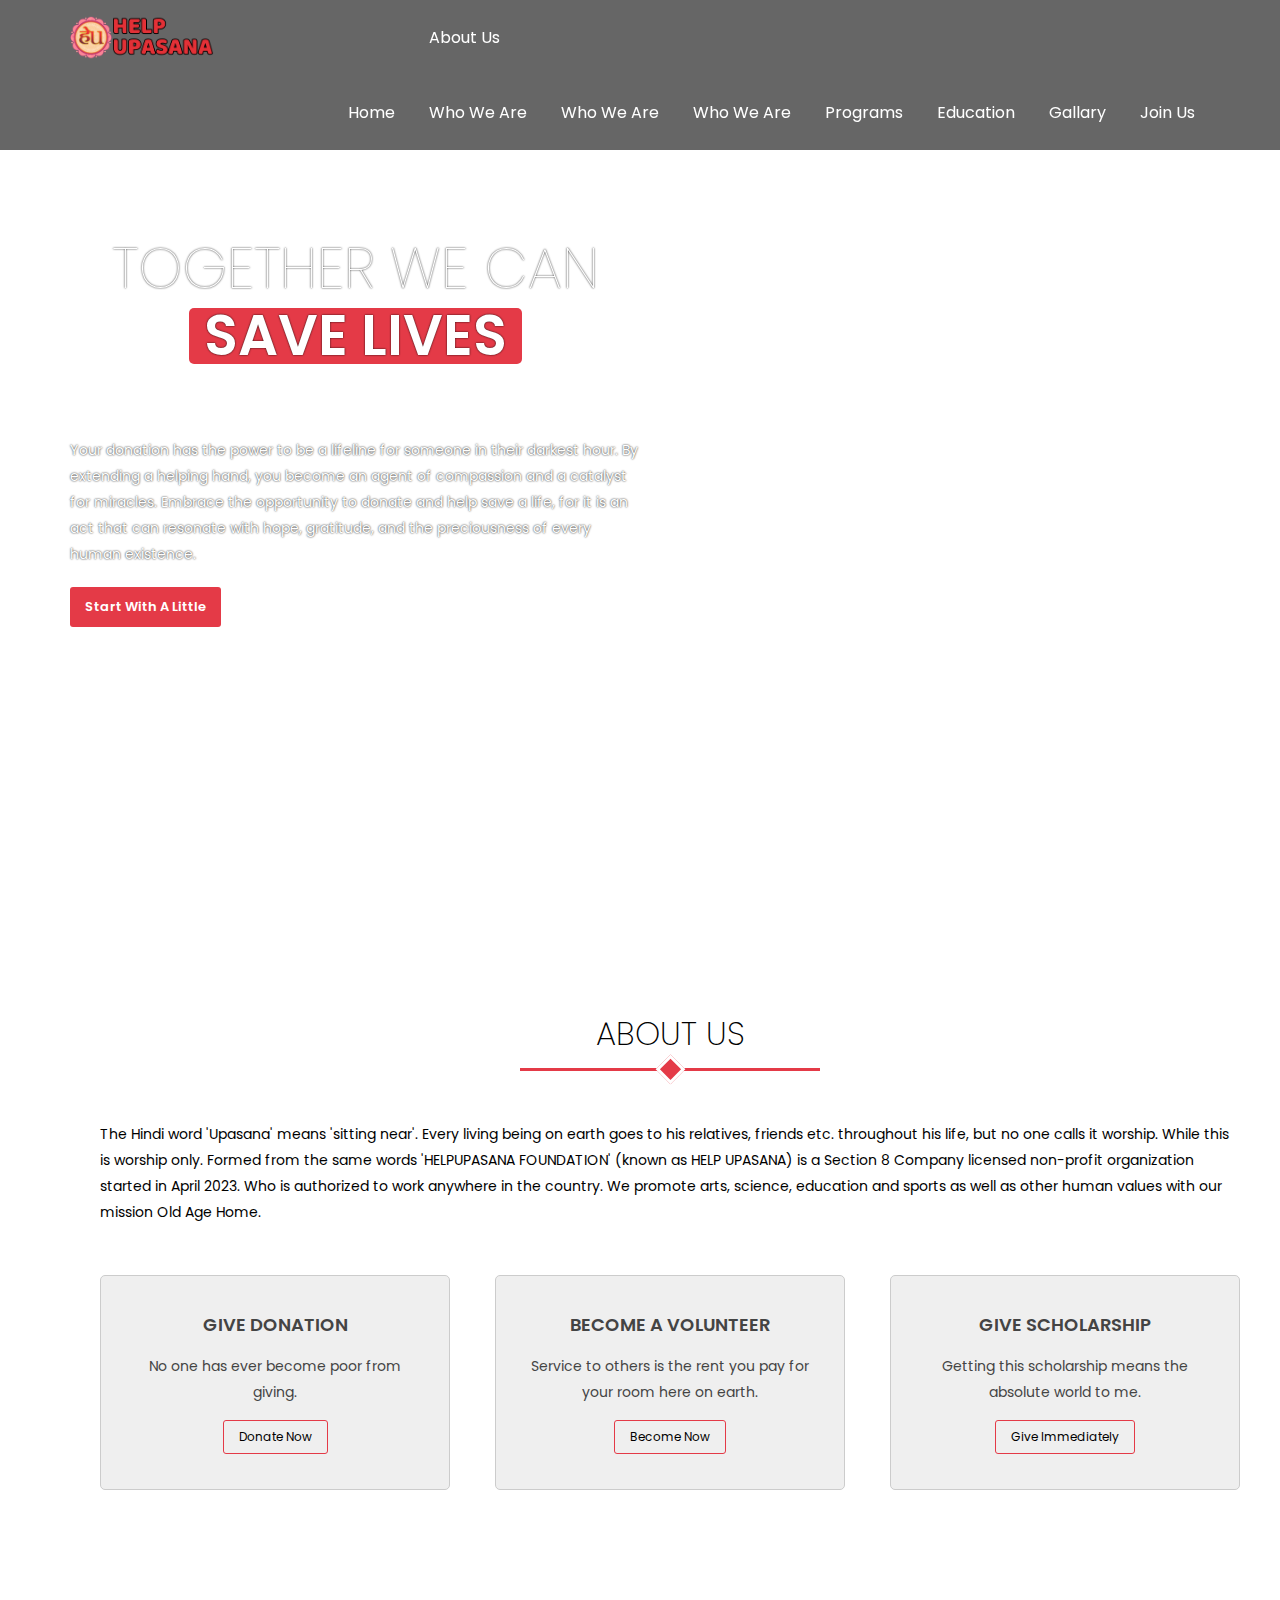
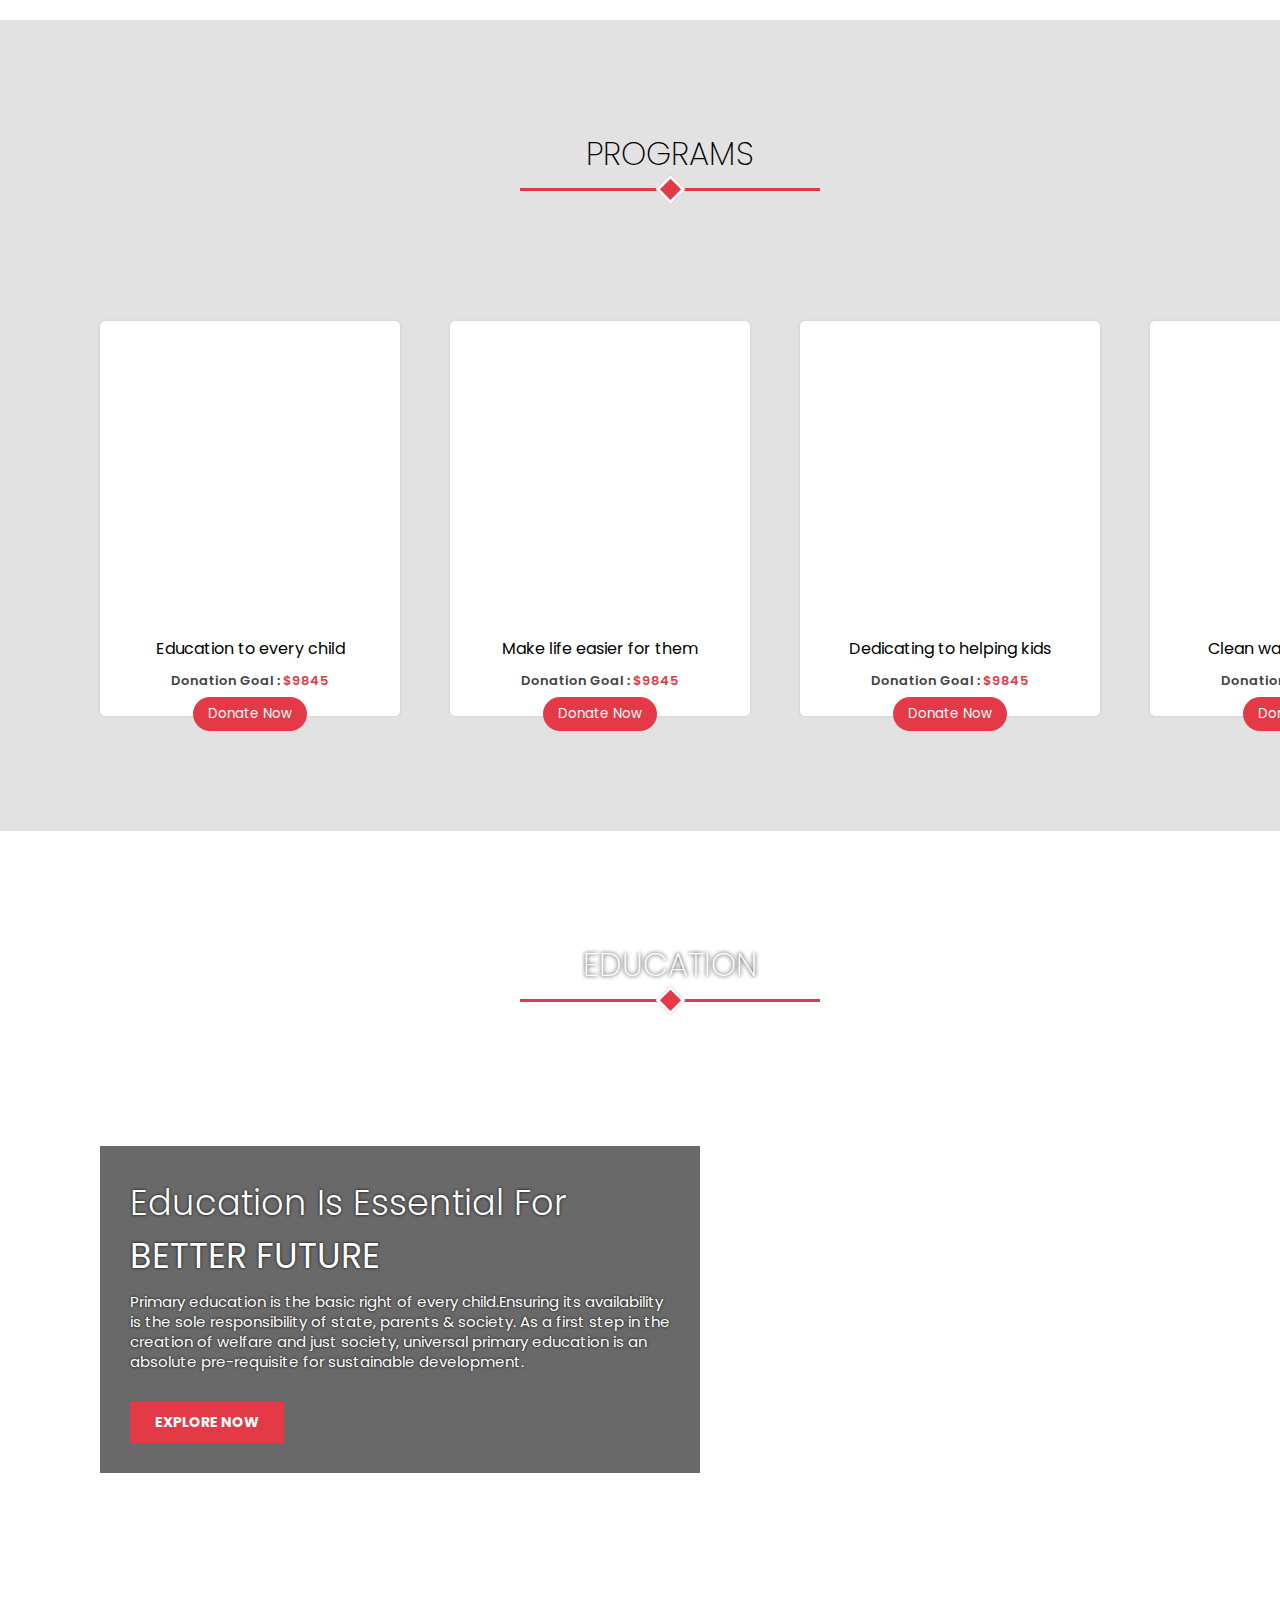
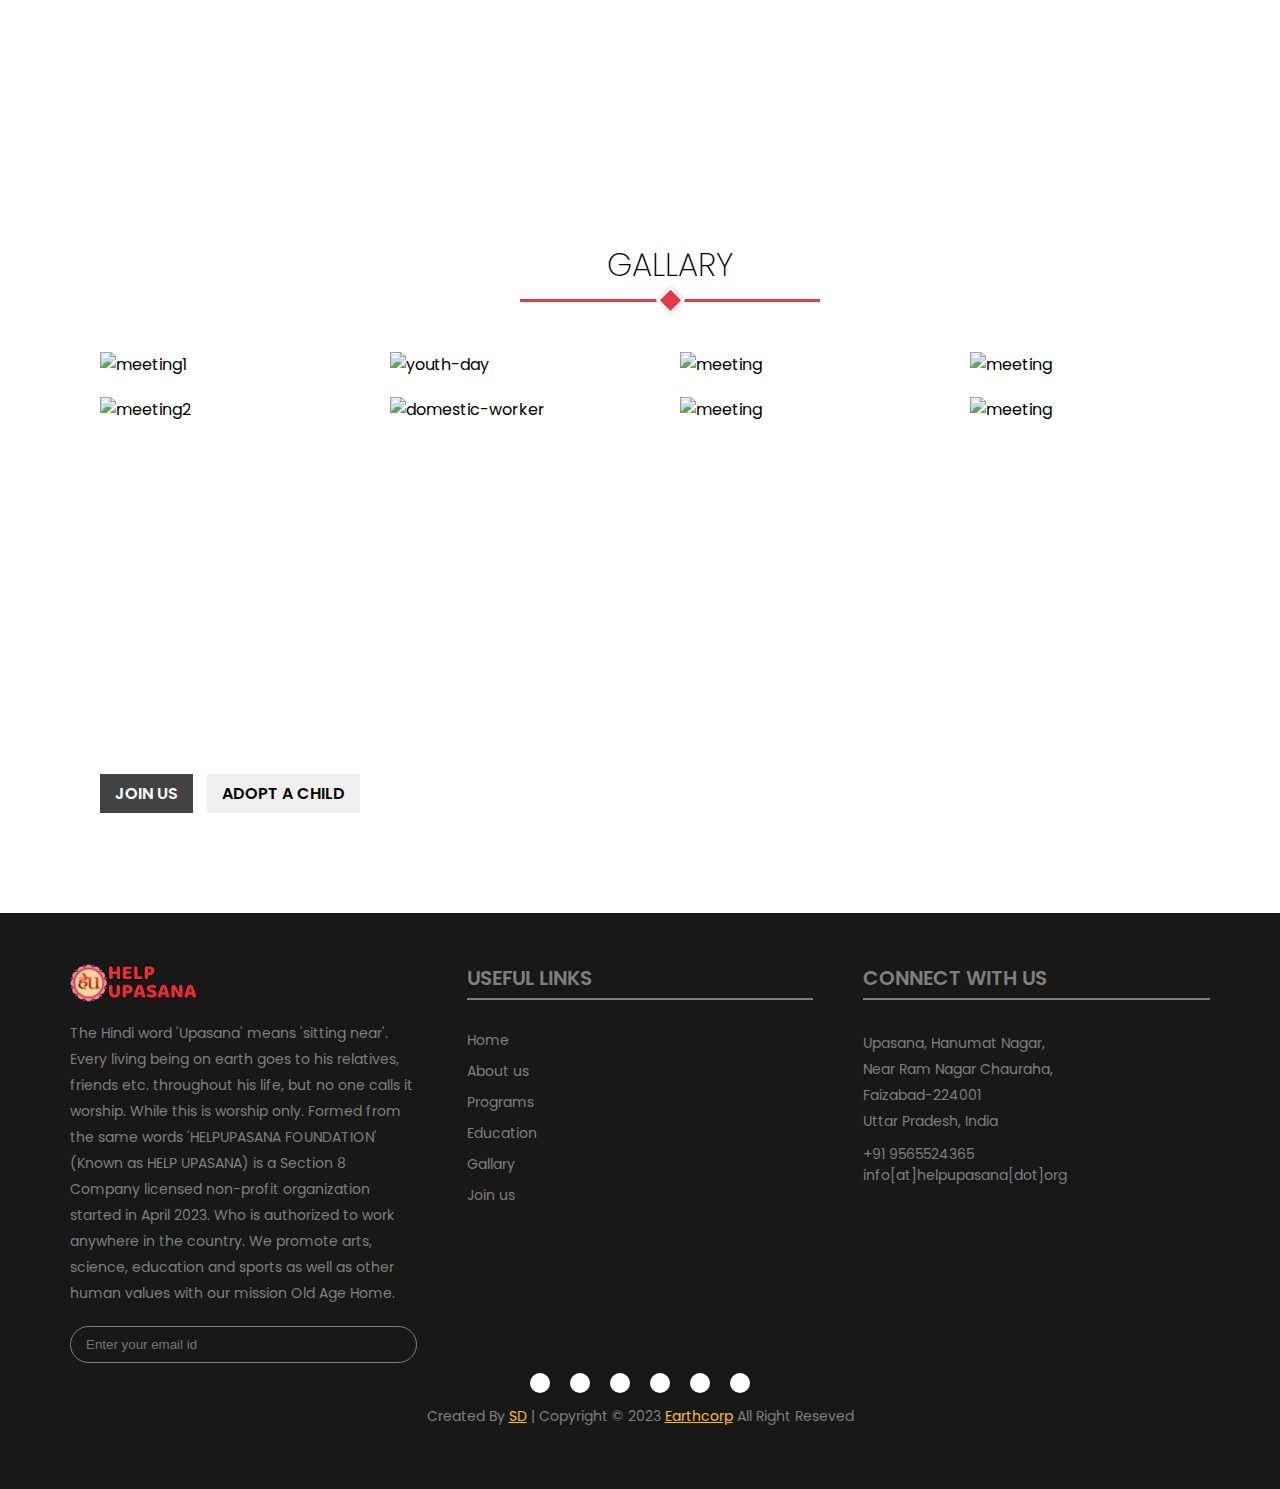
==== index.html @ e0793a49 "Education Container Update" ====
<!DOCTYPE html>
<html lang="en">
<!---Head Section Start--->
<head>
    <meta charset="UTF-8">
    <meta http-equiv="X-UA-Compatible" content="ie=edge">
    <meta name="viewport" content="width=device-width, initial-scale=1.0, minimum-scale=1, maximum-scale=1, user-scalable=no">
    <meta name="mobile-web-app-capable" content="yes">
    <title>Help Upasana | We're here to help</title>
    <meta name="description"
        content="A mission has been launched with an endeavor to create high quality free old age homes.">
    <meta content='index, follow' name='robots' />
    <meta name="keywords"
        content="Nonprofit, non-profit, Non for profit, Non profit organization, Non profits near me, Non profit organizations near me">
    <link rel="apple-touch-icon" sizes="180x180" href="/images/fevicon/apple-touch-icon.png">
    <link rel="icon" type="image/png" sizes="32x32" href="/images/fevicon/favicon-32x32.png">
    <link rel="icon" type="image/png" sizes="16x16" href="/images/fevicon/favicon-16x16.png">
    <link rel="manifest" href="/images/fevicon/site.webmanifest">
    <link rel="mask-icon" href="/images/fevicon/safari-pinned-tab.svg" color="#5bbad5">
    <meta name="msapplication-TileColor" content="#da532c">
    <meta name="theme-color" content="#ffffff">
    <title>Help Upasana</title>
    <!---This is include stylesheet css--->
    <link rel="stylesheet" href="style.css">
    <link rel="stylesheet"
        href="https://cdn.jsdelivr.net/npm/@fortawesome/fontawesome-free@6.2.1/css/fontawesome.min.css">
    <link rel="stylesheet" href="https://cdnjs.cloudflare.com/ajax/libs/font-awesome/6.4.2/css/all.min.css"
        integrity="sha512-z3gLpd7yknf1YoNbCzqRKc4qyor8gaKU1qmn+CShxbuBusANI9QpRohGBreCFkKxLhei6S9CQXFEbbKuqLg0DA=="
        crossorigin="anonymous" referrerpolicy="no-referrer" />
    <!---This is include external JavaScript--->
    <script src="help.js"></script>
</head>
<!---Head Section End--->
<!---Body Section Start--->

<body>
    <div class="fullContainer banner" id="homeSection">
        <!---Header Section Start--->
        <header>
            <div class="container">
                <div class="logo">
                    <img src="/images/main/logo.png" alt="logo" />
                </div>
                <nav>
                    <ul>
                        <li class="active"><a href="#homeSection"><i class="fa-solid fa-house"></i> Home </a></li>
                        <li><a href="#aboutSection"><i class="fa-solid fa-address-card"></i> About us </a>
                            <div class="sub-menu-1">
                                <ul>
                                    <li><a href="#">Who we are</a></li>
                                    <li><a href="#">Who we are</a></li>
                                    <li><a href="#">Who we are</a></li>
                                </ul>
                            </div>
                        </li>
                        <li><a href="#programsSection">Programs</a></li>
                        <li><a href="#educationSection"><i class="fa-solid fa-person-chalkboard"></i> Education </a>
                        </li>
                        <li><a href="#gallerySection"><i class="fa-solid fa-image"></i> Gallary </a></li>
                        <li><a href="#joinSection"><i class="fa-solid fa-handshake"></i> Join us </a></li>
                    </ul>
                </nav>
            </div>
        </header>
        <!---Header Section End--->
        <div class="container">
            <h1>Together We Can <span>Save Lives</span></h1>
            <p>
                Your donation has the power to be a lifeline for someone in their darkest hour. By extending a helping
                hand, you become an agent of compassion and a catalyst for miracles. Embrace the opportunity to donate
                and help save a life, for it is an act that can resonate with hope, gratitude, and the preciousness of
                every human existence.
            </p>
            <button>Start With A Little</button>
        </div>
    </div>
    <!---Home Section End Here--->
    <!---About Section Start--->
    <section class="fullContainer" id="aboutSection">
        <div class="container">
            <h2 class="sectionTitle">About Us</h2>
            <p>
                The Hindi word 'Upasana' means 'sitting near'. Every living being on earth goes to his relatives,
                friends etc. throughout his life, but no one calls it worship. While this is worship only. Formed from
                the same words 'HELPUPASANA FOUNDATION' (known as HELP UPASANA) is a Section 8 Company licensed
                non-profit organization started in April 2023. Who is authorized to work anywhere in the country. We
                promote arts, science, education and sports as well as other human values with our mission Old Age Home.
            </p>
            <div class="cards">
                <!---Donation Box Start--->
                <div class="donationBox">
                    <div class="title">Give Donation</div>
                    <p>
                        No one has ever become poor from giving.
                    </p>
                    <button>
                        Donate Now
                    </button>
                </div>
                <!---Donation Box End--->
                <!---Volunteer Box Start--->
                <div class="volunteerBox">
                    <div class="title">Become a Volunteer</div>
                    <p>
                        Service to others is the rent you pay for your room here on earth.
                    </p>
                    <button>
                        Become Now
                    </button>
                </div>
                <!---Volunteer Box End--->
                <!---Donation Box Start--->
                <div class="scholarShipbox">
                    <div class="title">Give Scholarship</div>
                    <p>
                        Getting this scholarship means the absolute world to me.
                    </p>
                    <button>
                        Give Immediately
                    </button>
                </div>
                <!---Donation Box End--->
            </div>
        </div>
    </section>
    <!---About Section End--->
    <!---Programs Section Start--->
    <section class="programs" id="programsSection">
        <div class="container">
            <h2 class="sectionTitle">Programs</h2>
            <div class="boxContainer">
                <!---Box Start--->
                <div class="box">
                    <div class="cardImage"></div>
                    <div class="programTitle">Education to every child</div>
                    <div class="donationCount">
                        Donation Goal : <span>$9845</span>
                    </div>
                    <button>Donate Now</button>
                </div>
                <!---Box End--->
                <!---Box Start--->
                <div class="box">
                    <div class="cardImage"></div>
                    <div class="programTitle">Make life easier for them</div>
                    <div class="donationCount">
                        Donation Goal : <span>$9845</span>
                    </div>
                    <button>Donate Now</button>
                </div>
                <!---Box End--->
                <!---Box Start--->
                <div class="box">
                    <div class="cardImage"></div>
                    <div class="programTitle">Dedicating to helping kids</div>
                    <div class="donationCount">
                        Donation Goal : <span>$9845</span>
                    </div>
                    <button>Donate Now</button>
                </div>
                <!---Box End--->
                <!---Box Start--->
                <div class="box">
                    <div class="cardImage"></div>
                    <div class="programTitle">Clean water for people</div>
                    <div class="donationCount">
                        Donation Goal : <span>$9845</span>
                    </div>
                    <button>Donate Now</button>
                </div>
                <!---Box End--->
            </div>
            <!---Box Container End--->
    </section>
    <!---Programs Section End--->
    <!---Education Section Start--->
    <section class="education" id="educationSection">
        <video autoplay muted loop class="videoPlayer">
            <source src="./videos/childrens.mp4" type="video/mp4" />
            Your Browser Does Not Support HTML5 Video
        </video>
        <div class="container">
            <div class="sectionTitle">Education</div>
            <div class="educationContainer">
                <h3>
                    Education Is Essential For<br>
                    <strong>BETTER FUTURE</strong>
                </h3>
                <p>
                    Primary education is the basic right of every child.Ensuring its availability is the sole responsibility of state, parents & society. As a first step in the creation of welfare and just society, universal primary education is an absolute pre-requisite for sustainable development.
                </p>
                <button>EXPLORE NOW</button>
            </div>
        </div>
    </section>
    <!---Education Section End--->
    <section class="gallery" id="gallerySection">
        <div class="container">
            <div class="sectionTitle">Gallary</div>
            <div class="galleryContainer">
                <!---Item Start--->
                <div class="item">
                    <span class="title">With Youth</span>
                    <img src="images/gallery/meeting1.jpg" alt="meeting1">
                </div>
                <!---Item 1 End--->
                <div class="item">
                    <span class="title">With Youth</span>
                    <img src="images/gallery/meeting2.jpg" alt="meeting2">
                </div>
                <!---Item 2 End--->
                <div class="item">
                    <span class="title">Youth Day</span>
                    <img src="images/gallery/youth-day.jpg" alt="youth-day">
                </div>
                <!---Item 3 End--->
                <div class="item">
                    <span class="title">With Domestic Worker</span>
                    <img src="images/gallery/meeting-with-domestic-worker.jpg" alt="domestic-worker">
                </div>
                <!---Item 4 End--->
                <div class="item">
                    <span class="title">Image Title</span>
                    <img src="images/gallery/meeting5.jpg" alt="meeting">
                </div>
                <!---Item 5 End--->
                <div class="item">
                    <span class="title">Image Title</span>
                    <img src="images/gallery/meeting6.jpg" alt="meeting">
                </div>
                <!---Item 6 End--->
                <div class="item">
                    <span class="title">Image Title</span>
                    <img src="images/gallery/meeting7.jpg" alt="meeting">
                </div>
                <!---Item 7 End--->
                <div class="item">
                    <span class="title">Image Title</span>
                    <img src="images/gallery/meeting8.jpg" alt="meeting">
                </div>
                <!---Item 8 End--->
            </div>
        </div>
    </section>
    <!---Gallery Section End--->
    <section class="join" id="joinSection">
        <div class="container">
            <div class="joinTitle">
                ADOPT A CHILD & <span>SAVE LIVES</span>
            </div>
            <p>
                Primary education is the basic ri8 of every child. Ensuring its availability is the sole responsibility of state, parents & society. As a first step in the creation of welfare and just society, universal primary education is an absolute pre-requisite for sustainable development.
            </p>
            <button class="joinUs">JOIN US</button>
            <button class="adoptBtn">ADOPT A CHILD</button>
        </div>
    </section>
    <!--Join Section End-->
    <!--Footer Section Start-->
    <footer>
        <div class="container">
            <div class="newsLetterContainer">
                <img src="./images/main/logo.png" alt="">
                <p>
                    The Hindi word 'Upasana' means 'sitting near'. Every living being on earth goes to his relatives,
                    friends etc. throughout his life, but no one calls it worship. While this is worship only. Formed
                    from the same words 'HELPUPASANA FOUNDATION' (Known as HELP UPASANA) is a Section 8 Company licensed
                    non-profit organization started in April 2023. Who is authorized to work anywhere in the country. We
                    promote arts, science, education and sports as well as other human values with our mission Old Age
                    Home.
                </p>
                <input type="text" placeholder="Enter your email id">
            </div>
            <!--newsLetterContainer End-->
            <div class="linksContainer">
                <div class="title">Useful Links</div>
                <ul>
                    <li><a href="#homeSection">Home</a></li>
                    <li><a href="#aboutSection">About us</a></li>
                    <li><a href="#programsSection">Programs</a></li>
                    <li><a href="#educationSection">Education</a></li>
                    <li><a href="#gallerySection">Gallary</a></li>
                    <li><a href="#joinSection">Join us</a></li>
                </ul>
            </div>
            <!--linksContainer End-->
            <div class="connectContainer">
                <div class="title">Connect with us</div>
                <p>Upasana, Hanumat Nagar,<br />Near Ram Nagar Chauraha,<br />Faizabad-224001<br />Uttar Pradesh, India
                </p>
                <i class="fa fa-phone"></i> +91 9565524365<br />
                <i class="fa fa-envelope"></i> info[at]helpupasana[dot]org
            </div>
            <!--connectContainer End-->
        </div>
        <div class="socialContainer">
            <a href="https://chat.whatsapp.com/JaDaxs8T06QJKopRi8Nero"><i class="fa-brands fa-whatsapp"></i></a>
            <a href="https://www.facebook.com/help.upasana"><i class="fa-brands fa-facebook"></i></a>
            <a href="https://www.instagram.com/help.upasana/"><i class="fa-brands fa-instagram"></i></a>
            <a href="https://twitter.com/help_upasana"><i class="fa-brands fa-twitter"></i></a>
            <a href="https://www.youtube.com/@help.upasana"><i class="fa-brands fa-youtube"></i></a>
            <a href="https://t.me/help_upasana"><i class="fa-brands fa-telegram"></i></a>
        </div>
        <div class="footerBottom">
            <p style='text-align:center;'>Created By <a href='https://swami2dharmendra.blogspot.com/' rel='dofollow'
                    style='color:#ffbd2f;' title='SWAMI DHARMENDRA'>SD</a> | Copyright &#169; 2023 <a
                    href='https://www.earthcorp.in/' rel='dofollow' style='color:#ffbd2f;'
                    title='EARTHCORP'>Earthcorp</a> All Right Reseved</p>
        </div>
    </footer>
</body>

</html>
---- style.css ----
/*Common Style Start*/
@import url('https://fonts.googleapis.com/css2?family=Poppins:wght@200;300;400;500;600;700;800;900&display=swap');
:root{
    --themeRed: #e43a47;
    --gray: #efefef;
}
html{
    scroll-behavior: smooth;
}
button,body{
    font-family: 'Poppins', sans-serif;
}
*{
    margin: 0;
    padding: 0;
    box-sizing: border-box;
}
p{
    font-size: 14px;
    line-height: 26px;
}
.fullContainer{
    width: 100%;
}
.container{
    width: 1140px;
    margin: auto;
}
.sectionTitle{
    width: 300px;
    border-bottom: 3px solid var(--themeRed);
    text-align: center;
    font-size: 2rem;
    font-weight: 200;
    margin: 0 auto 50px;
    position: relative;
    padding: 10px 0;
    text-transform: uppercase;
}
.sectionTitle::after{
    display: inline-block;
    content: "";
    height: 15px;
    width: 15px;
    background-color: var(--themeRed);
    position: absolute;
    left: calc(50% - 10px);
    top: calc(75% - 7px);
    transform: rotate(45deg) translate(50%, 50%);
    border: 3px solid #fff;
}
section{
    padding: 100px;
    position: relative;
}
/*Common Style End*/
/*Home Style Start*/
header{
    width: 100%;
    background-color: rgba(0,0,0,0.6);
    position: fixed;
    z-index: 2;
}
header .container{
    display: flex;
    justify-content: space-between;
}
header .container .logo{
    padding: 15px 0;
    height: 75px;
}
header .container .logo img{
    height: 100%;
}
header nav ul{
    list-style-type: none;
}
header nav ul li{
    display: inline-block;
}
header nav ul li a{
    display: inline-block;
    height: 75px;
    line-height: 75px;
    padding: 0 15px;
    text-decoration: none;
    text-transform: capitalize;
    font-size: 16px;
    color: #fff;
    transition: 0.3s;
}
header nav ul li a:hover{
    background-color: var(--themeRed);
    border-radius: 5px;
}
.banner{
    min-height: 100vh;
    width: 100%;
    background-image: url("/images/main/child-labour.jpg");
    background-size: cover;
    background-attachment: fixed;
}
.banner h1{
    margin-top: 230px;
    display: inline-block;
    font-size: 3.5rem;
    color: #fff;
    text-shadow: 0 0 2px #000;
    width: 50%;
    line-height: 4.2rem;
    font-weight: 100;
}
.banner h1 span{
    background-color: var(--themeRed);
    display: inline-block;
    line-height: 3.5rem;
    padding: 0 15px;
    font-weight: 600;
    border-radius: 5px;
}
.banner p{
    color: #fff;
    width: 50%;
    text-shadow: 0 0 2px #000;
    margin-top: 10px;
}
.banner button{
    background-color: var(--themeRed);
    border: 0;
    outline: none;
    color: #fff;
    padding: 10px 15px;
    margin-top: 20px;
    font-size: 13px;
    border-radius: 3px;
    font-weight: 600;
}
/*Home Style End*/ 
/*About Section Start*/
#aboutSection .cards{
    display: flex;
    flex-wrap: wrap;
    justify-content: space-between;
    margin-top: 50px;
    position: relative;
    height: 245px;
}
#aboutSection .cards >div{
    width: 350px;
    background-color: var(--gray);
    padding: 35px;
    color: #444;
    text-align: center;
    border-radius: 5px;
    height: 215px;
    border: 1px solid #ccc;
    transition: 0.4s;
}
#aboutSection .cards >div:hover{
    width: 400px;
    margin-top: 20px;
    border-color: var(--themeRed);
    padding: 55px;
    height: auto;
}
#aboutSection .cards >div .title{
    font-size: 18px;
    font-weight: 600;
    text-transform: uppercase;
}
#aboutSection .cards >div p{
    font-size: 14px;
    margin-top: 15px;
}
#aboutSection .cards >div button{
    border: 1px solid var(--themeRed);
    outline: none;
    padding: 7px 15px;
    margin-top: 15px;
    font-size: 12px;
    border-radius: 3px;
    cursor: pointer;
    transition: 0.3s;
}
#aboutSection .cards >div:hover button{
    background-color: var(--themeRed);
    color: #fff;
}
/*About Section End*/
/*Programs Section Start*/
.programs{
    background-color: #e2e2e2;
}
.programs .boxContainer{
    display: grid;
    grid-template-columns: repeat(4, 1fr);
    grid-gap: 50px;
}
.programs .boxContainer .box{
    background-color: #fff;
    text-align: center;
    padding-bottom: 25px;
    border-radius: 5px;
    box-shadow: 0 0 3px 0 #c5c5c5;
    position: relative;
    margin-bottom: 15px;
}
.programs .boxContainer .box .cardImage{
    width: 100%;
    height: 300px;
    background-position: center;
    background-size: cover;
    position: relative;
    overflow: hidden;
    border-radius: 5px 5px 0 0;
}
.programs .boxContainer .box .cardImage:after{
    width: 100%;
    height: 100%;
    background-position: center;
    background-size: cover;
    content: "";
    position: absolute;
    left: 0;
    top: 0;
    filter: grayscale(100%);
    transition: 0.4s;
}
.programs .boxContainer .box:nth-child(1) .cardImage,
.programs .boxContainer .box:nth-child(1) .cardImage:after{
    background-image: url("./images/program/1.jpg");
}
.programs .boxContainer .box:nth-child(2) .cardImage,
.programs .boxContainer .box:nth-child(2) .cardImage:after{
    background-image: url("./images/program/2.jpg");
}
.programs .boxContainer .box:nth-child(3) .cardImage,
.programs .boxContainer .box:nth-child(3) .cardImage:after{
    background-image: url("./images/program/3.jpg");
}
.programs .boxContainer .box:nth-child(4) .cardImage,
.programs .boxContainer .box:nth-child(4) .cardImage:after{
    background-image: url("./images/program/4.jpg");
}
.programs .boxContainer .box:hover .cardImage:after{
    top: 100%;
}
.programs .boxContainer .box .programsTitle{
    font-size: 16px;
    margin-top: 15px;
    font-weight: 600;
    color: #444;
}
.programs .boxContainer .box .donationCount{
    font-size: 13px;
    font-weight: 600;
    color: #444;
    margin-top: 10px;
}
.programs .boxContainer .box .donationCount span{
    color:  var(--themeRed);
}
.programs .boxContainer .box button{
    position: absolute;
    left: 50%;
    background-color: var(--themeRed);
    color: #fff;
    transform: translate(-50%);
    bottom: -15px;
    border-radius: 60px;
    padding: 7px 15px;
    border: 0;
    outline: none;
    cursor: pointer;
}
/*Programs Section End*/
/*Education Section Start*/
.education{
    height: 100vh;
    overflow: hidden;
    position: relative;
}
.education .videoPlayer{
    position: absolute;
    top: 50%;
    left: 50%;
    width: 100%;
    transform: translate(-50%, -50%);
}
.education .sectionTitle{
    color: #fff;
    text-shadow: 0 0 4px #000;
}
.education .educationContainer{
    position: absolute;
    background-color: #00000096;
    width: 600px;
    top: 35vh;
    color: #fff;
    text-shadow: 0 0 3px #000;
    padding: 30px;
}
.education .educationContainer h3{
    font-size: 35px;
    font-weight: 300;
}
.education .educationContainer p{
    font-size: 15px;
    line-height: 20px;
    margin: 10px 0 30px;
}
.education .educationContainer button{
    background-color: var(--themeRed);
    border: 0;
    color: #fff;
    padding: 10px 25px;
    font-weight: bold;
    font-size: 14px;
    outline: none;
}
/*Education Section End*/
/*Gallery Section Start*/
.gallery .galleryContainer{
    column-count: 4;
    column-gap: 20px;
}
.gallery .galleryContainer .item{
    position: relative;
    margin-bottom: 20px;
    overflow: hidden;
}
.gallery .galleryContainer img{
    width: 100%;
    display: block;
    transition: 0.4s;
}
.gallery .galleryContainer .title{
    position: absolute;
    background-color: var(--gray);
    padding: 5px;
    margin: 5px;
    border-radius: 5px;
    font-size: 13px;
    font-weight: bold;
    opacity: 0;
    z-index: 1;
    transition: 0.4s;
}
.gallery .galleryContainer .item:hover .title{
    opacity: 1;
}
.gallery .galleryContainer .item:hover img{
    transform: scale(1.2);
}
/*Gallery Section End*/
/*Join Section Start*/
.join{
    background-image: url("./images/main/pattern.jpg");
    color: #fff;
}
.join .joinTitle{
    font-size: 40px;
    font-weight: 100;
}
.join .joinTitle span{
    font-weight: 800;
}
.join button{
    padding: 7px 15px;
    margin-top: 20px;
    border: 0;
    outline: none;
    font-weight: 600;
    font-size: 16px;
}
.join button.joinUs{
    margin-right: 10px;
    background-color: #424242;
    color: #fff;
}
.join button.adoptBtn{
    background-color: var(--gray);
}
/*Join Section End*/
/*Footer Start*/
footer{
    background-color: #181818;
    color: #7f7f7f;
    padding: 50px 0px;
    font-size: 14px;
}
footer .container{
    display: grid;
    grid-template-columns: 1fr 1fr 1fr;
    grid-gap: 50px;
}
footer .title{
    font-size: 20px;
    font-weight: 600;
    text-transform: uppercase;
    border-bottom: 2px solid;
    margin-bottom: 30px;
    padding: 0 0 5px 0;
}
footer p{
    margin-bottom: 10px;
}
footer .linksContainer ul{
    list-style-type: none;
}
footer .linksContainer ul li a{
    text-decoration: none;
    color: #7f7f7f;
    margin-bottom: 10px;
    display: inline-block;
}
footer .newsLetterContainer img{
    height: 40px;
    margin-bottom: 11px;
}
footer .newsLetterContainer input{
    background-color: transparent;
    border: 1px solid #7f7f7f;
    outline: none;
    padding: 10px 15px;
    width: 100%;
    margin-top: 10px;
    color: #ccc;
    border-radius: 30px;
}
footer .socialContainer{
    display: flex;
    justify-content: center;
}
footer .socialContainer a{
    text-decoration: none;
    padding: 10px;
    background-color: white;
    margin: 10px;
    border-radius: 50%;
}
footer .socialContainer a i{
    font-size: 2em;
    color: #181818;
    opacity: 0.9;
}
footer .socialContainer a:hover{
    background-color: #181818;
    transition: 0.5s;
}
footer .socialContainer a:hover i{
    color: white;
    transition: 0.5s;
}
footer .footerBottom{
   text-align: center;
}
footer .footerBottom p{
    color: #7f7f7f;
}
footer .designer{
    opacity: 0.7;
    text-transform: uppercase;
    letter-spacing: 1px;
    font-weight: 400;
    margin: 0px 5px;
}
/*footer end*/
/*contact start*/
body{
    width: 100%;
    background-color:white;
}
h1{
    text-align: center;
    border-bottom: 3px solid #fff;
    display: block;
    padding: 5px;
    margin: 80px auto 50px;
    width: 300px;
    text-transform: uppercase;
    color: #fff;
    font-weight: 500;
}
.team-container{
    width: 1140px;
    display: flex;
    flex-wrap: wrap;
    justify-content: space-between;
    margin: auto;
}
.box{
    width: 300px;
    box-shadow: 0 0 5px 0 #0000001f;
    padding: 15px;
    border-radius: 3px;
    background-color: #fff;
    margin-top: 80px;
}
.user-icon{
    overflow: hidden;
    height: 130px;
    width: 130px;
    border-radius: 70px;
    margin: -80px 0 0 0;
}
.user-icon img{
    width: 100%;
}
.user-name{
    margin: 15px 0 0;
    font-weight: 300;
    color: #656565;
    font-size: 28px;
}
.designation{
    color: #e65454;
    font-weight: 600;
}
.user-info{
    margin: 10px 0 0;
    background-color: #ececec;
    padding: 10px;
    font-size: 14px;
    color: #444;
}
/*Responsive Code Start Here*/
@media screen and (max-width: 1140px){
    .container{
        width: 100%;
        padding: 0 15px;
    }
    .education .videoPlayer{
        width: 1280px;
    }
    .team-container{
        width: 95%;
        justify-content: space-around;
    } 
}
@media screen and (max-width: 1080px){
    .banner h1{
        margin-top: 200px;
    }
    #aboutSection .cards{
        justify-content: space-around;
        height: auto;
    }
    #aboutSection .cards >div{
        margin: 10px 0;
    }
}
@media screen and (max-width:1024px){
    .banner{
        background-position-x: 45%;
    }
    .banner h1{
        font-size: 2.5rem;
    }
    .programs .boxContainer{
        grid-template-columns: repeat(2, 1fr);
    }
}
@media screen and (max-width: 768px){
    header nav {
        position: relative;
        border: 2px solid #fff;
        height: 30px;
        width: 30px;
        margin-top: 20px;
        border-radius: 5px;
    }
    header nav:after{
        top: 17px;
    }
    header nav::before{
        top: 7px;
    }
    header nav:after,
    header nav:before{
        content: "";
        height: 2px;
        width: 17px;
        background-color: #fff;
        display: block;
        position: absolute;
        left: 5px;
    }
    header nav ul{
        position: absolute;
        right: -400px;
        top: 53px;
        transition: 0.5s;
    }
    header nav:hover ul{
        right: 0;
    }
    header nav ul li{
        display: block;
    }
    header nav ul li a{
        width: 300px;
        background-color: rgba(0, 0, 0, 0.6);
    }
    .banner{
        background-position-x: 65%;
    }
    .banner p{
        font-size: 14px;
    }
    .banner p,
    .banner h1{
        width: 70%;
    }
    #aboutSection .cards >div:hover{
        width: 350px;
    }
    .education .educationContainer{
        width: 96%;
    }
    .education .educationContainer h3{
        font-size: 30px;
        line-height: 35px;
    }
    .education .educationContainer p{
        margin: 10px 0 20px;
    }
    .gallery .galleryContainer{
        column-count: 2;
    }
}
@media screen and (max-width: 425px){
    .banner h1{
        margin-top: 150px;
        font-size: 2rem;
        line-height: 3rem;
    }
    .banner button{
        margin-bottom: 10px;
    }
    #aboutSection p{
        text-align: justify;
    }
    #aboutSection .cards >div:hover{
        width: 400px;
        margin: 10px;
        padding: 35px;
    }
    .programs .boxContainer{
        grid-template-columns: 1fr;
    }
    .education .videoPlayer{
        width: 1400px;
    }
    .education .educationContainer{
        width: 93%;
    }
    .gallery .galleryContainer{
        column-count: 1;
    }
    footer .container{
        grid-template-columns: 1fr;
    }
}
@media screen and (max-width: 320px){
    .education .educationContainer h3{
        font-size: 18px;
        line-height: 24px;
    }
    .banner h1{
        margin-top: 100px;
    }
    footer .container{
        grid-template-columns: 1fr; 
}
/*Responsive Code End*/
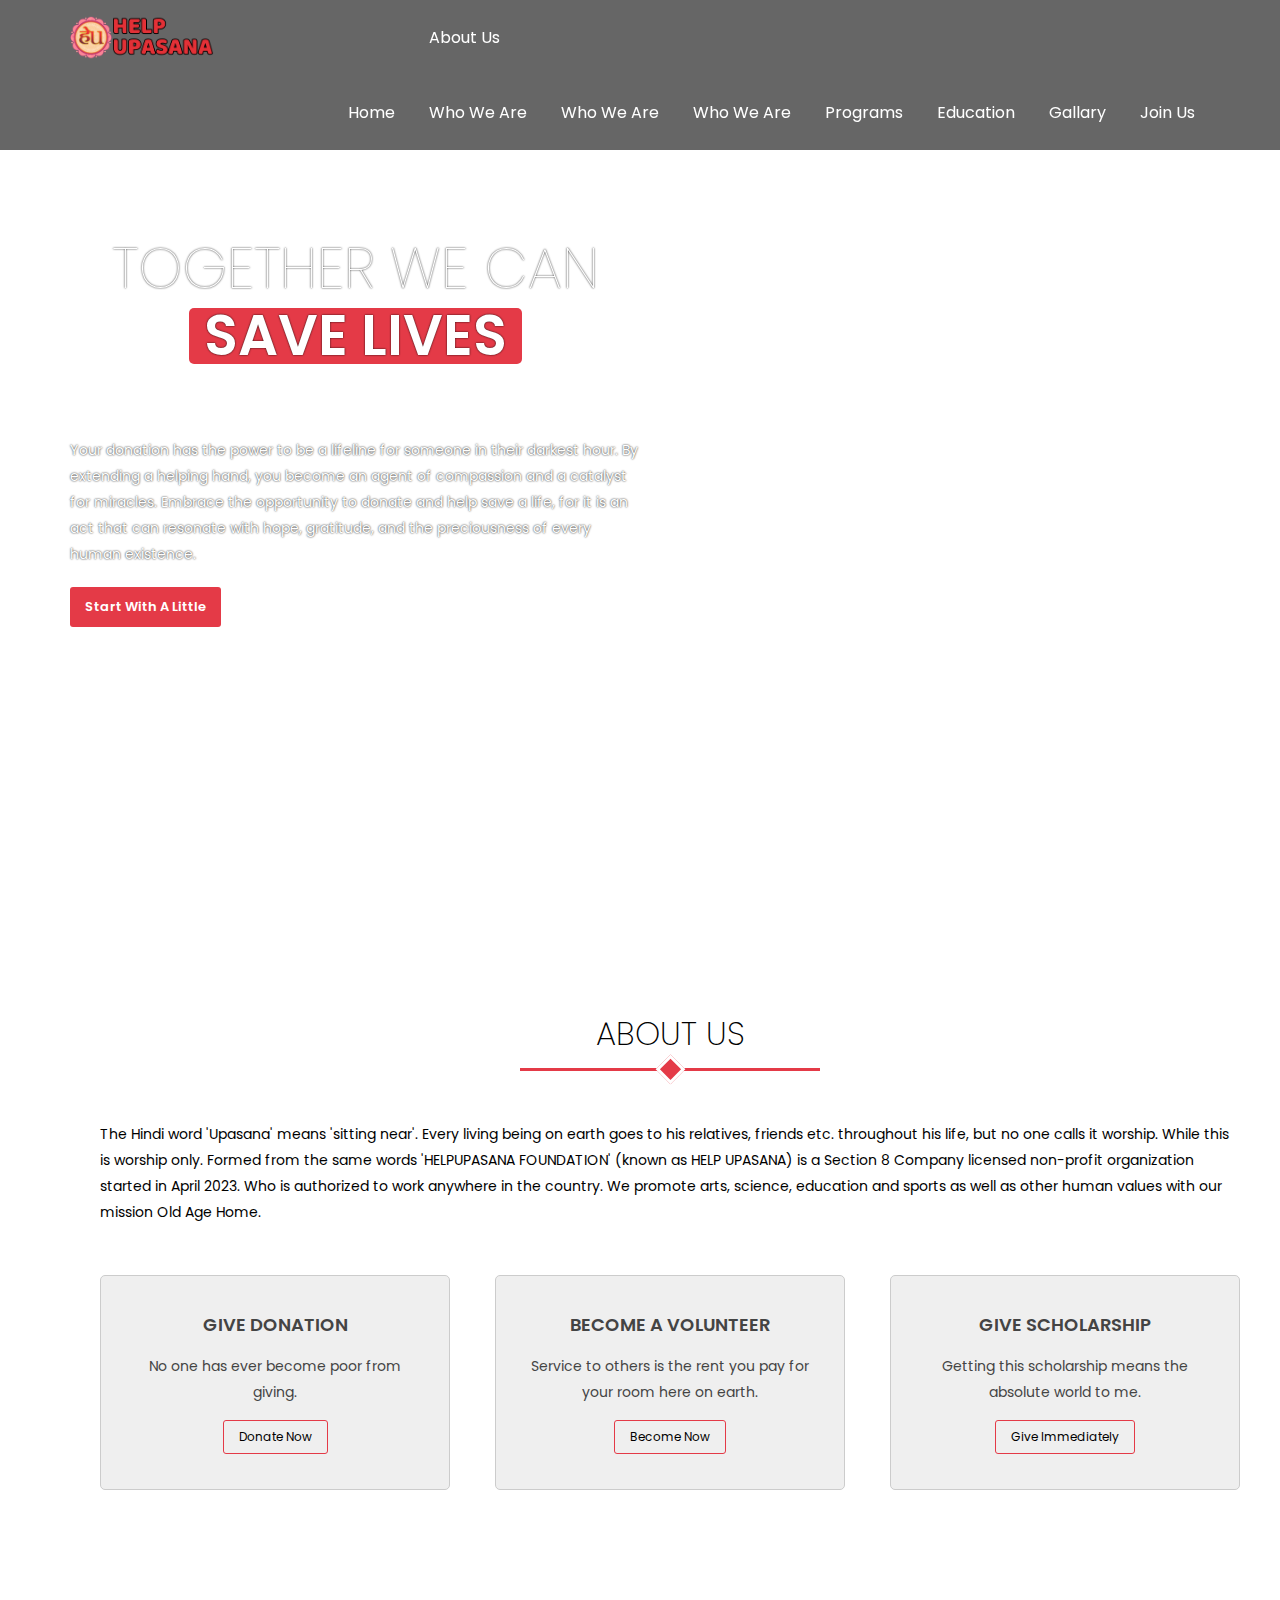
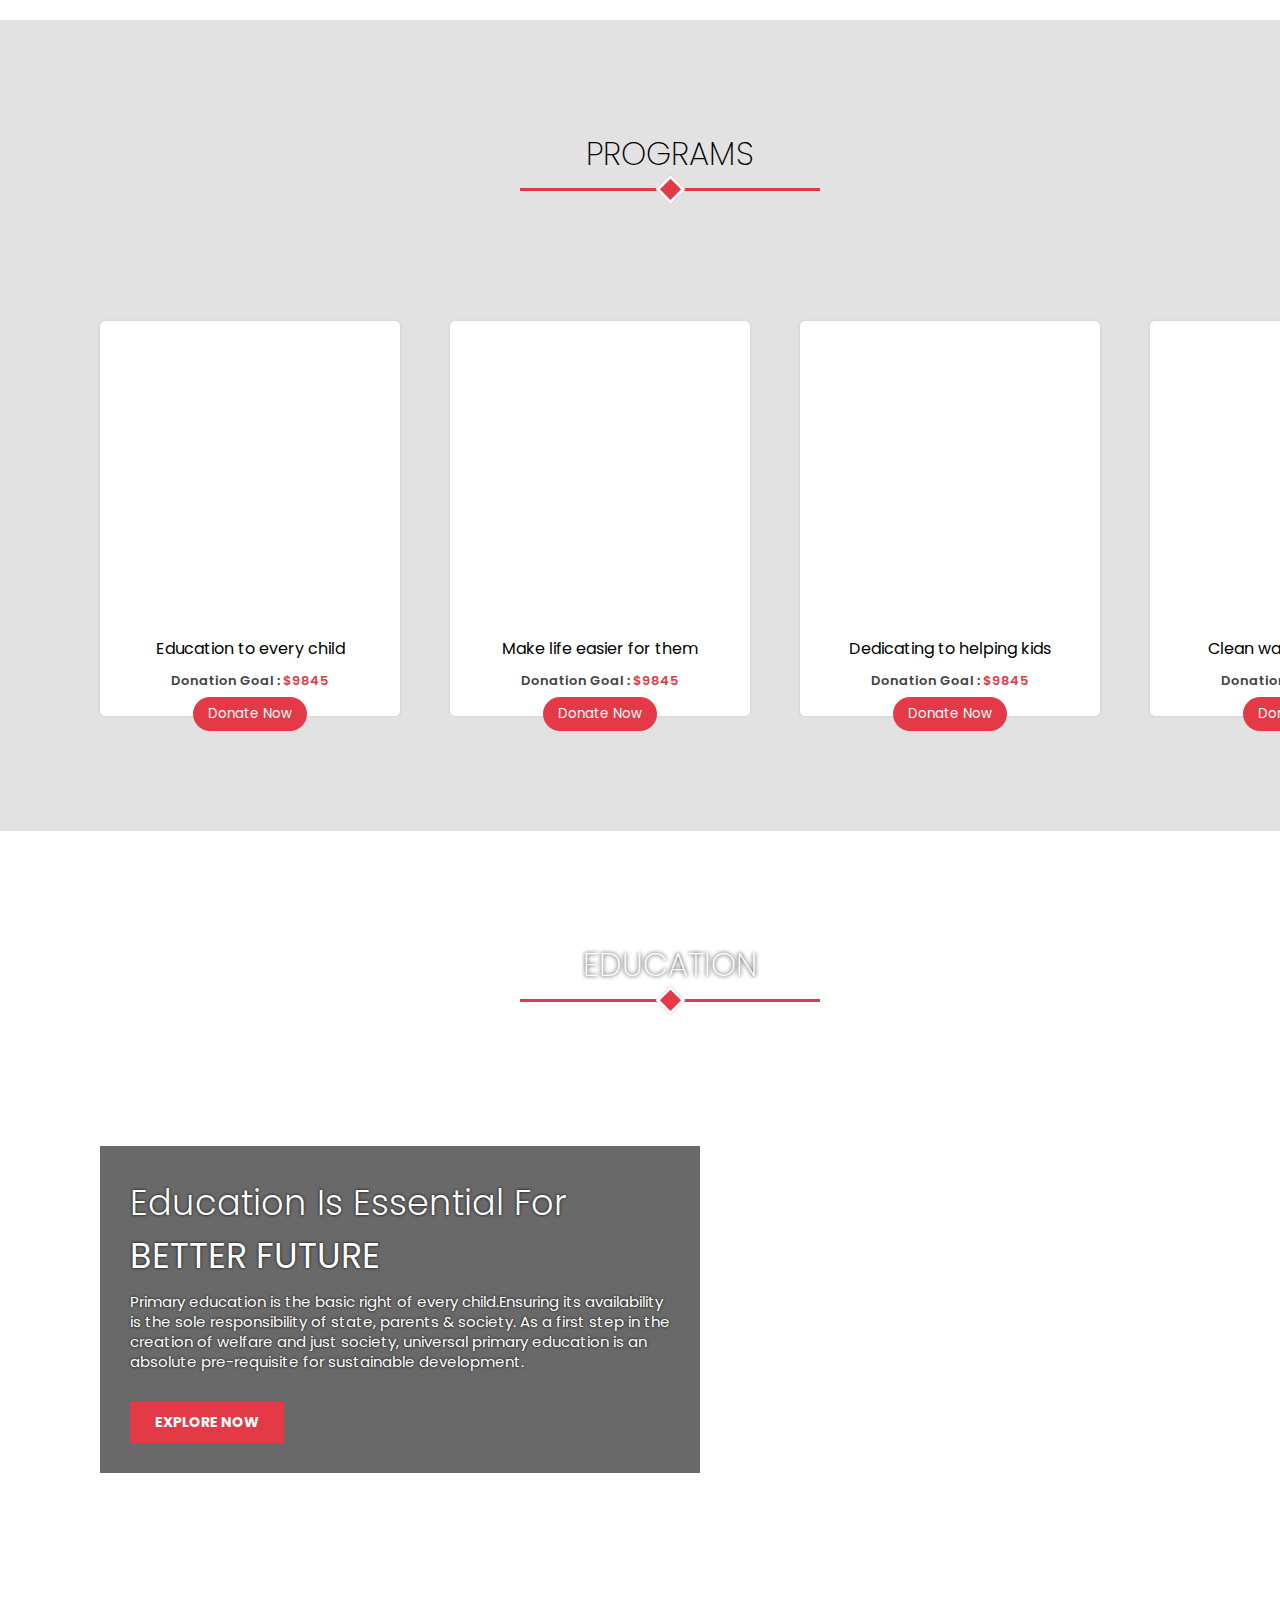
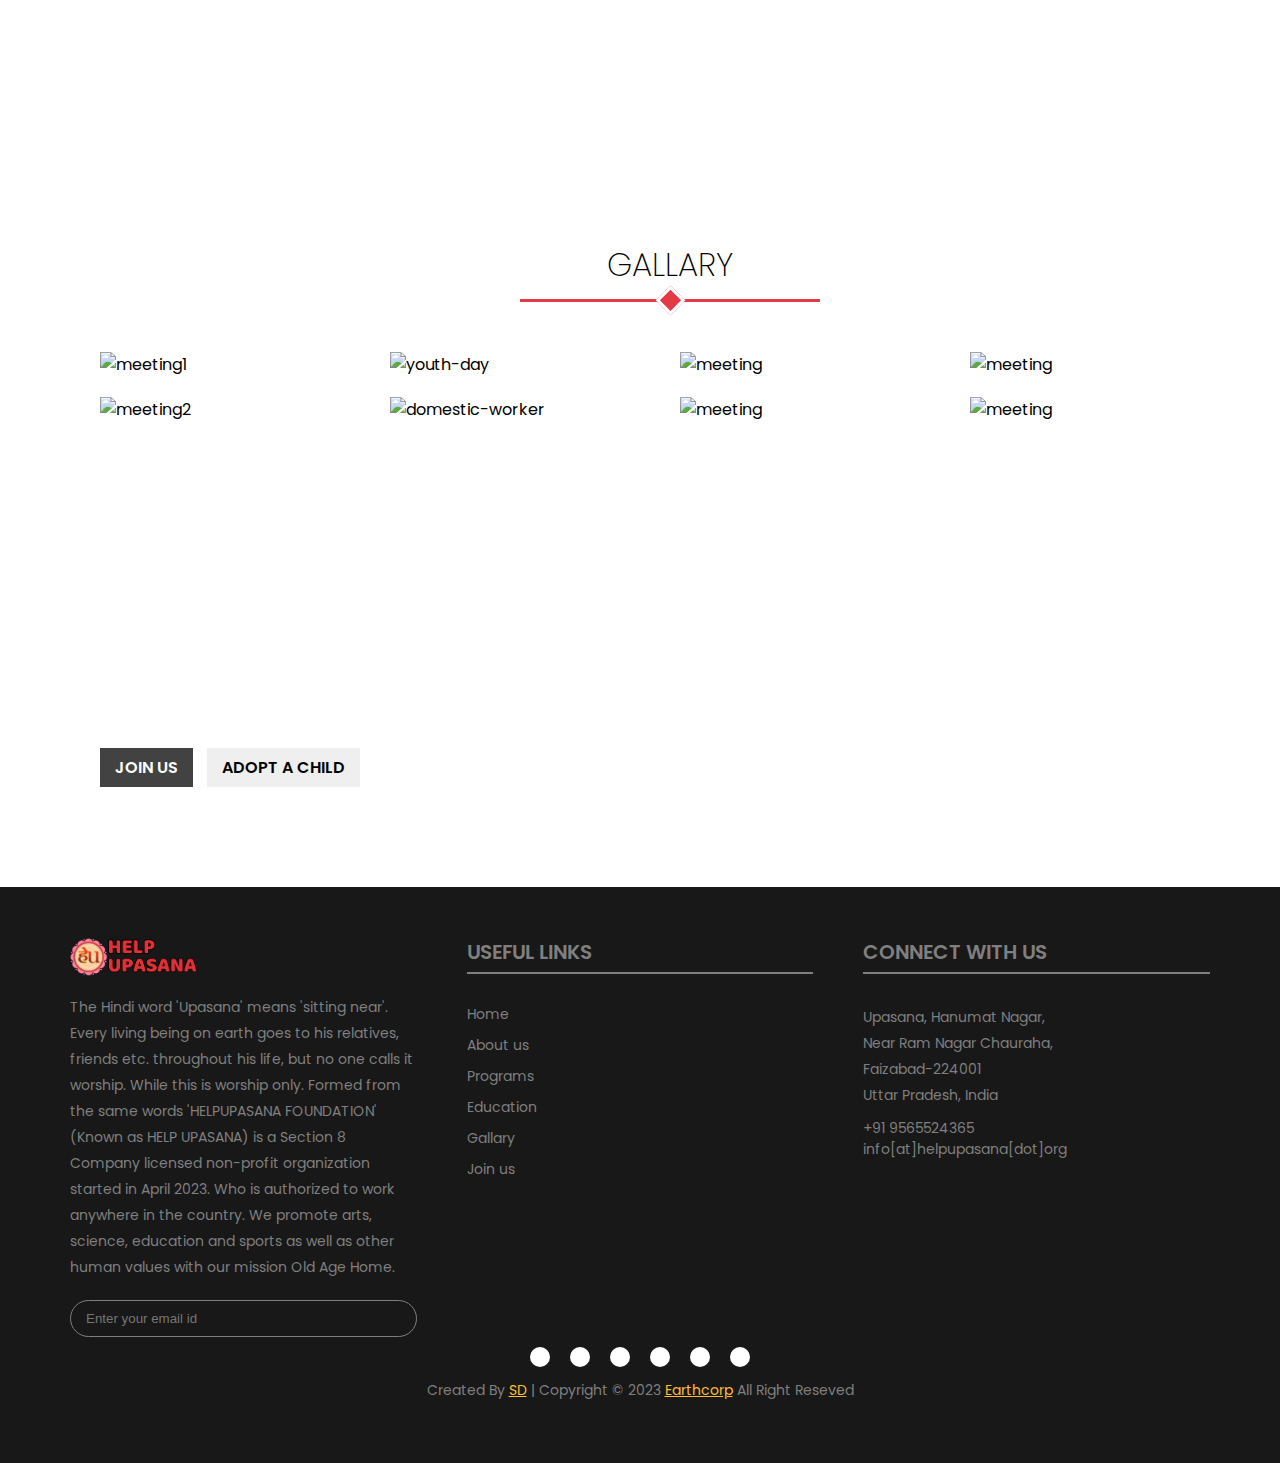
==== commit 4d4af8c5: "joinTitle Update" ====
--- a/index.html
+++ b/index.html
@@ -249,7 +249,7 @@
                 ADOPT A CHILD & <span>SAVE LIVES</span>
             </div>
             <p>
-                Primary education is the basic ri8 of every child. Ensuring its availability is the sole responsibility of state, parents & society. As a first step in the creation of welfare and just society, universal primary education is an absolute pre-requisite for sustainable development.
+                “The bond that links your true family is not one of blood, but of respect and joy in each others life.” — Richard Bach
             </p>
             <button class="joinUs">JOIN US</button>
             <button class="adoptBtn">ADOPT A CHILD</button>
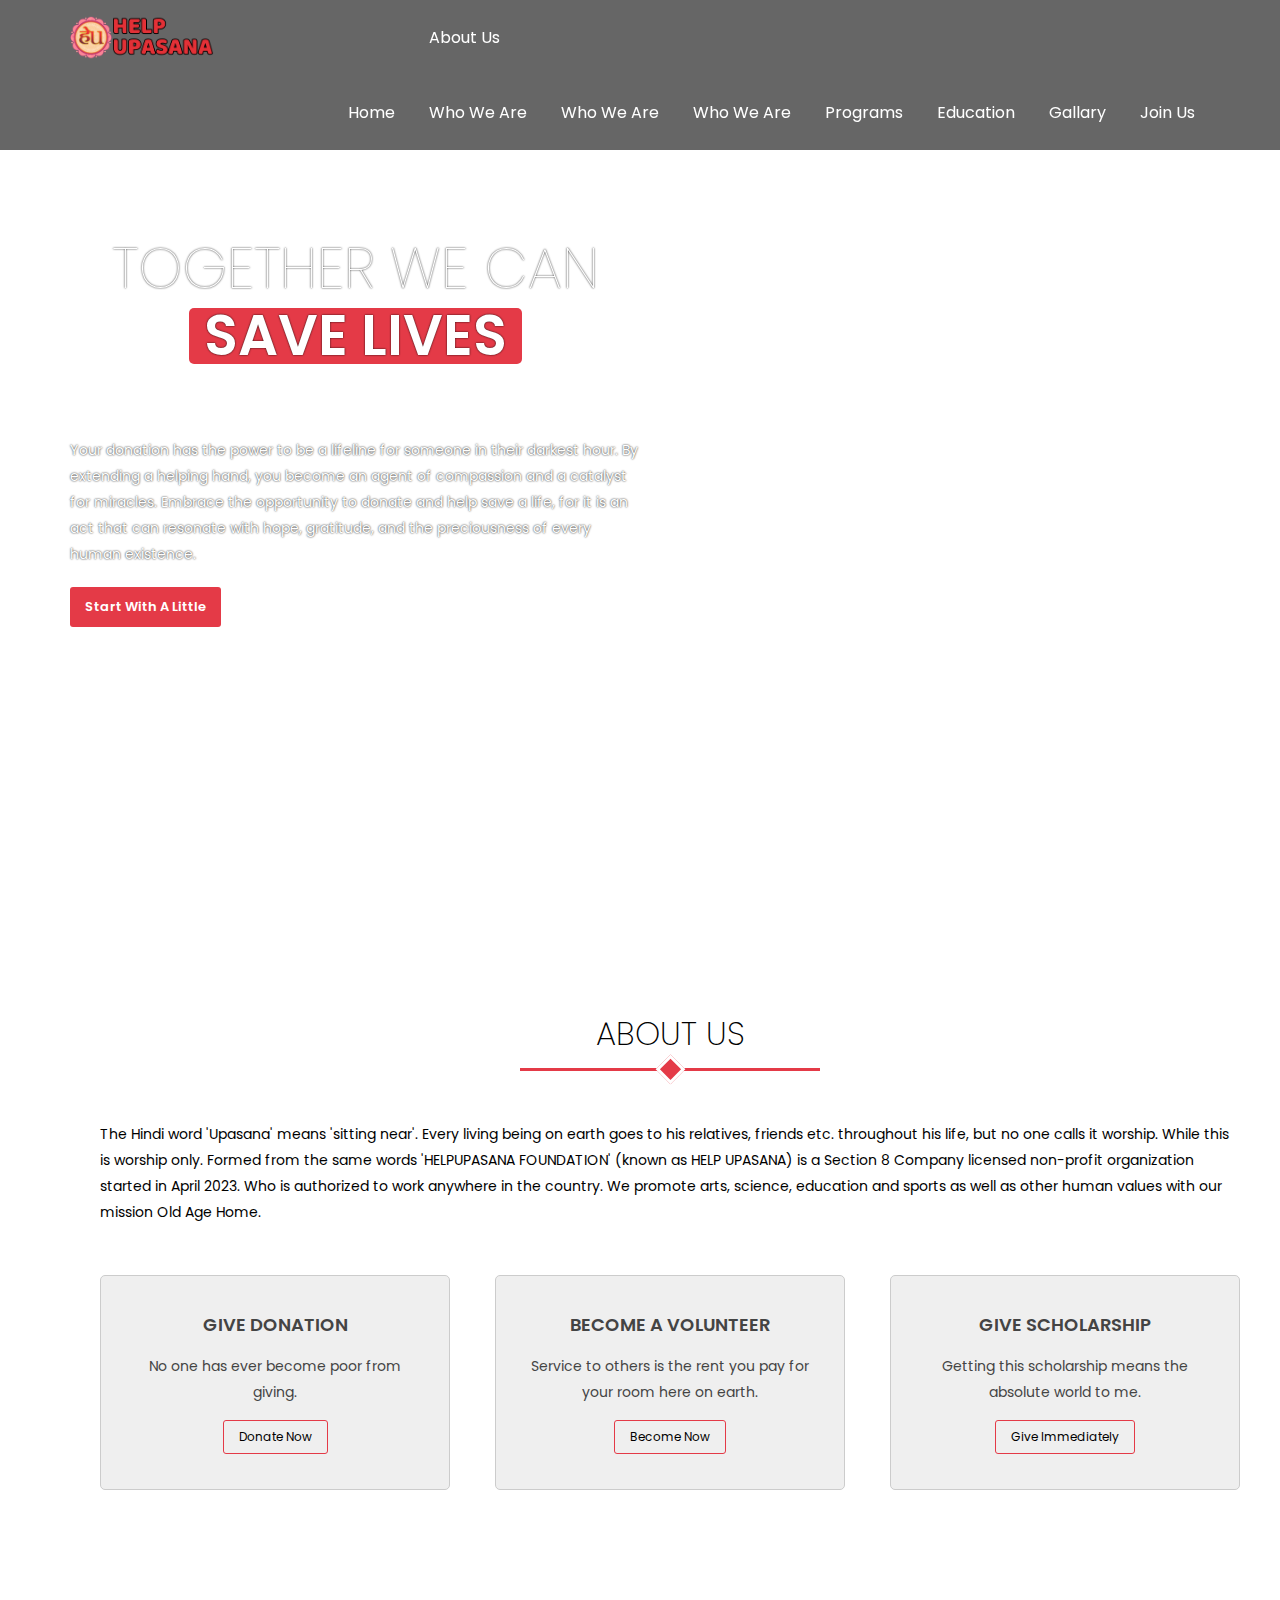
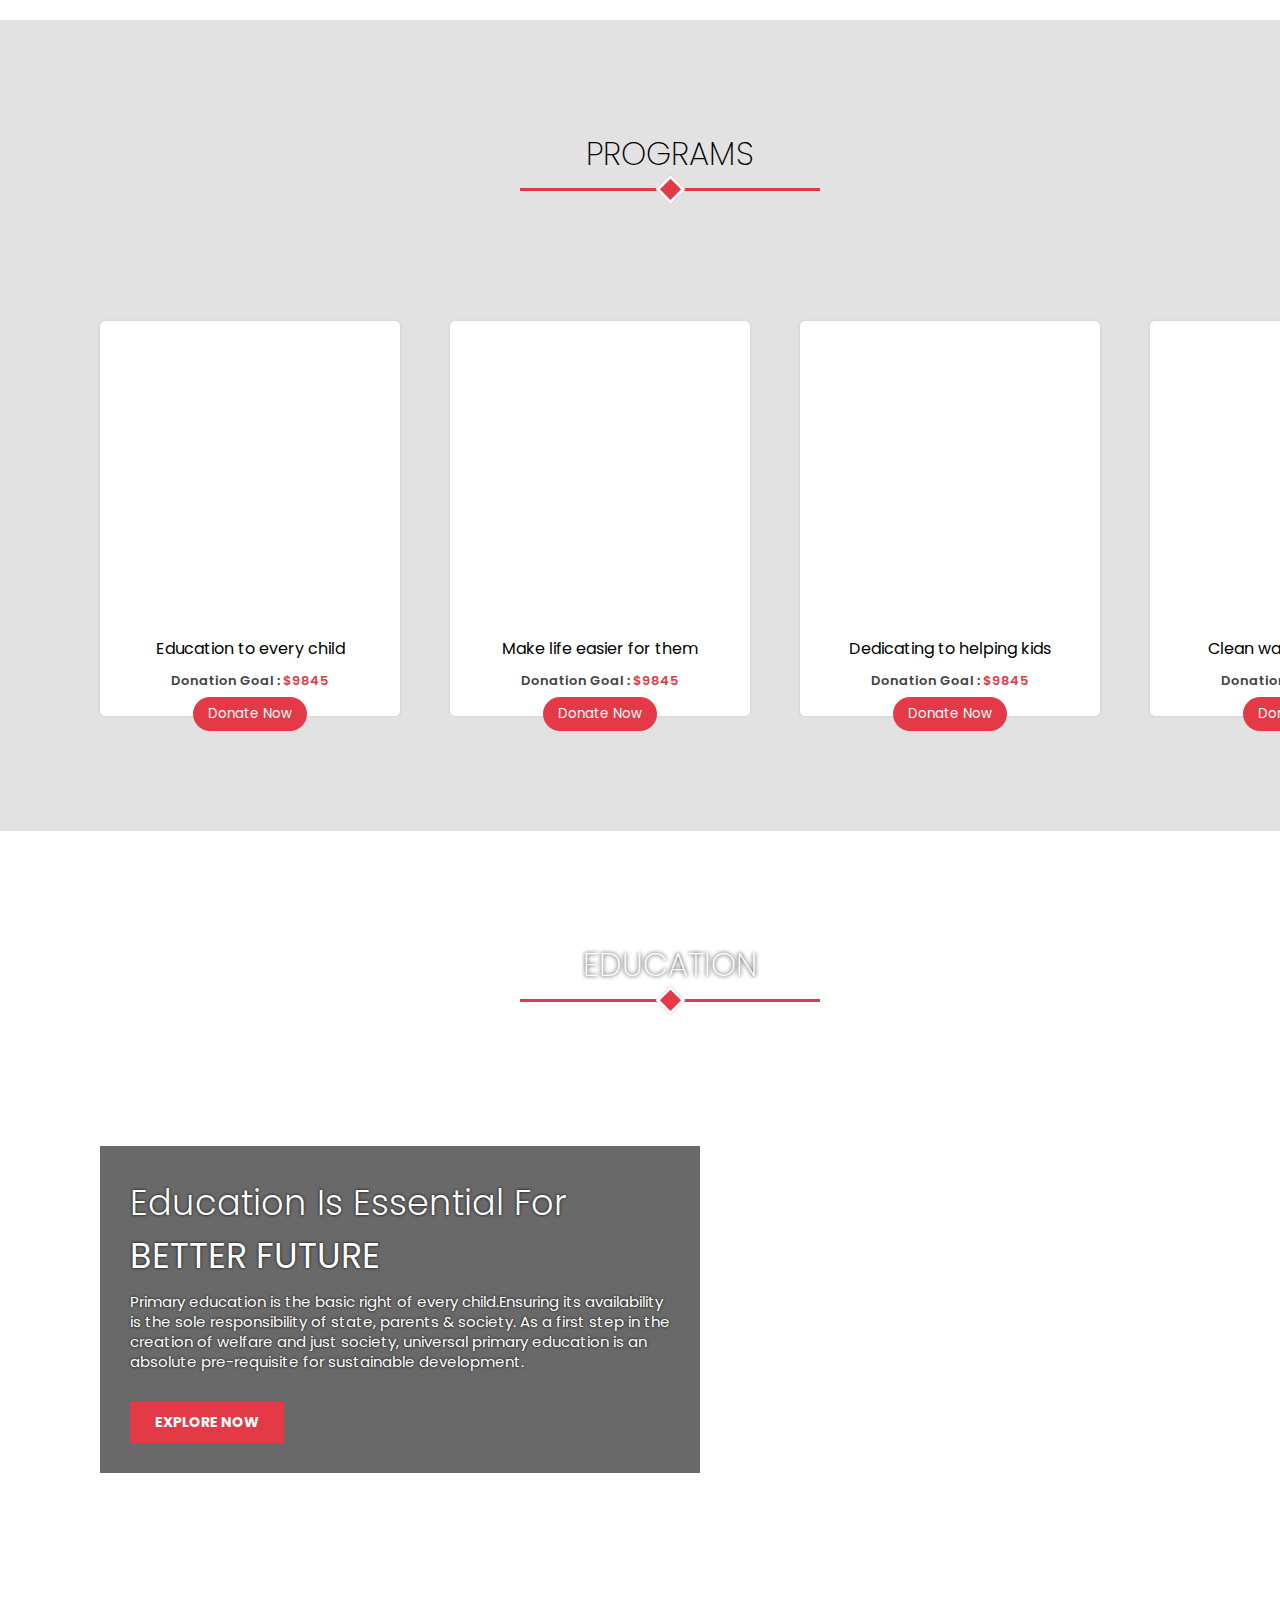
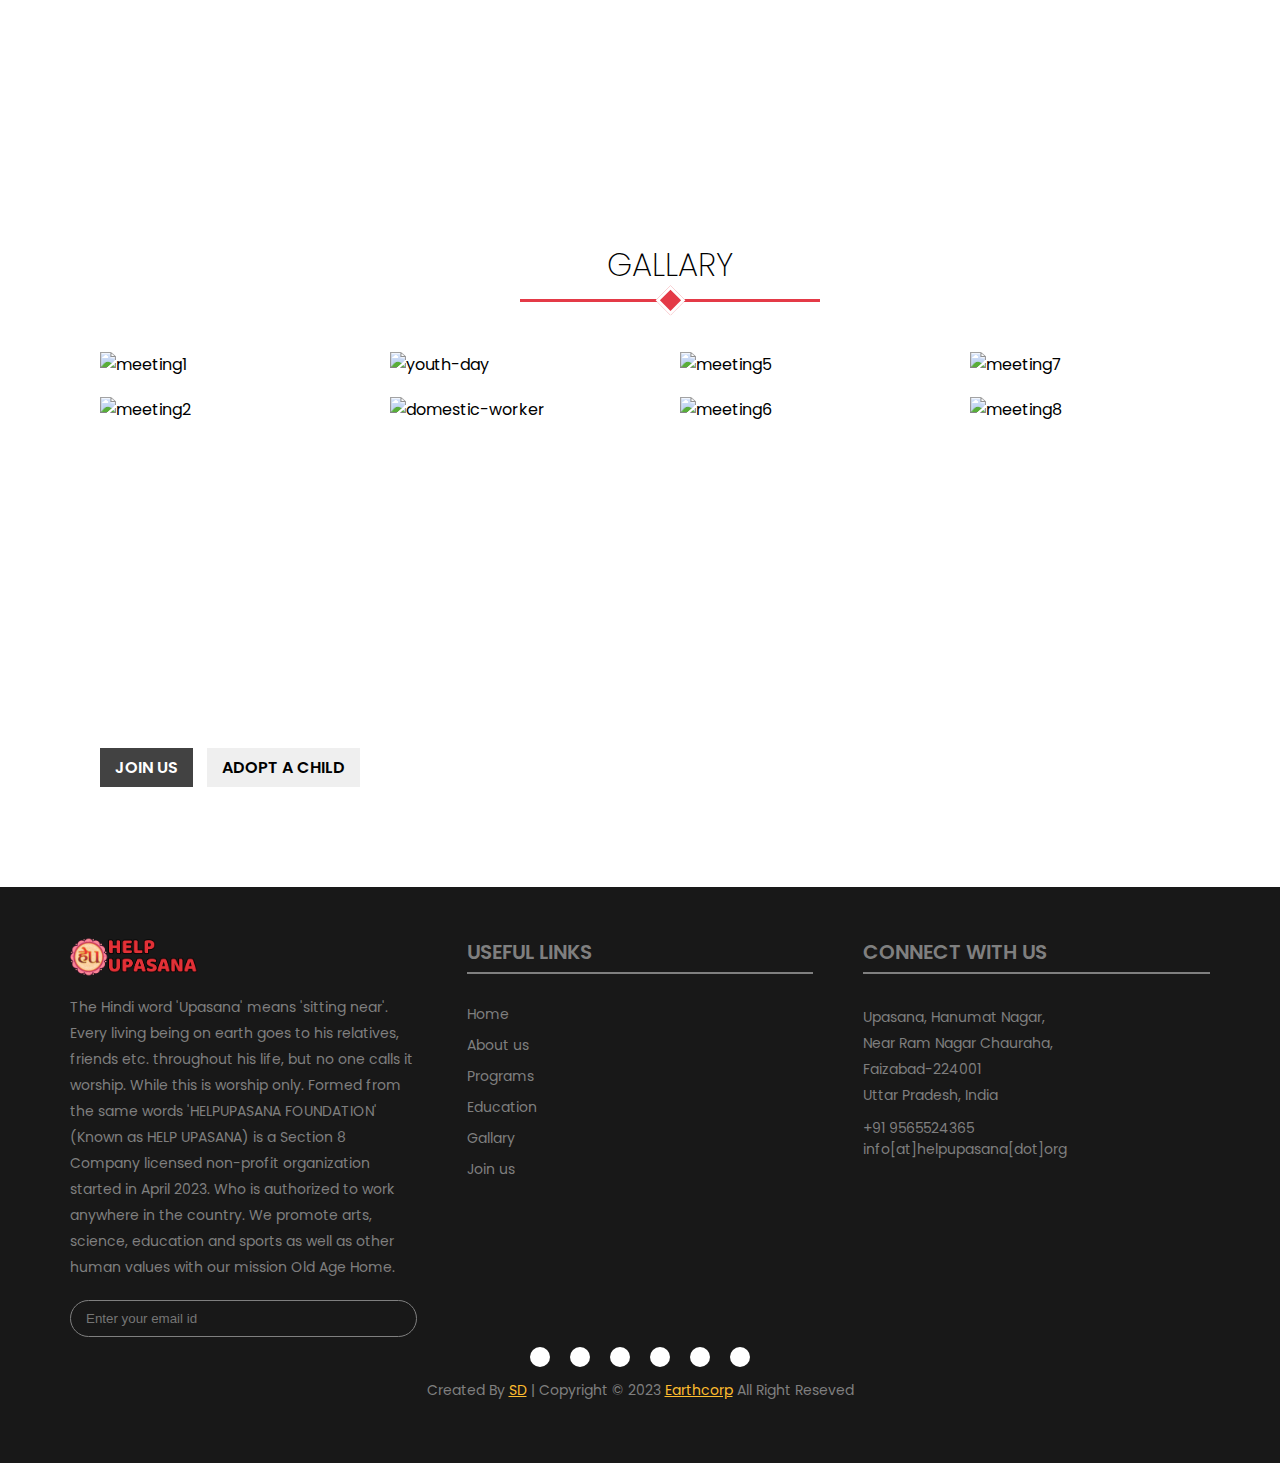
==== commit 4849e71c: "Gallery Update" ====
--- a/index.html
+++ b/index.html
@@ -4,7 +4,7 @@
 <head>
     <meta charset="UTF-8">
     <meta http-equiv="X-UA-Compatible" content="ie=edge">
-    <meta name="viewport" content="width=device-width, initial-scale=1.0, minimum-scale=1, maximum-scale=1, user-scalable=no">
+    <meta name="viewport" content="width=device-width, initial-scale=1.0"/                                                                                                                                                                                                                                                                                                                                                                                                                                                 >
     <meta name="mobile-web-app-capable" content="yes">
     <title>Help Upasana | We're here to help</title>
     <meta name="description"
@@ -221,22 +221,22 @@
                 <!---Item 4 End--->
                 <div class="item">
                     <span class="title">Image Title</span>
-                    <img src="images/gallery/meeting5.jpg" alt="meeting">
+                    <img src="images/gallery/meeting5.jpg" alt="meeting5">
                 </div>
                 <!---Item 5 End--->
                 <div class="item">
                     <span class="title">Image Title</span>
-                    <img src="images/gallery/meeting6.jpg" alt="meeting">
+                    <img src="images/gallery/meeting6.jpg" alt="meeting6">
                 </div>
                 <!---Item 6 End--->
                 <div class="item">
                     <span class="title">Image Title</span>
-                    <img src="images/gallery/meeting7.jpg" alt="meeting">
+                    <img src="images/gallery/meeting7.jpg" alt="meeting7">
                 </div>
                 <!---Item 7 End--->
                 <div class="item">
                     <span class="title">Image Title</span>
-                    <img src="images/gallery/meeting8.jpg" alt="meeting">
+                    <img src="images/gallery/meeting8.jpg" alt="meeting8">
                 </div>
                 <!---Item 8 End--->
             </div>
@@ -260,7 +260,7 @@
     <footer>
         <div class="container">
             <div class="newsLetterContainer">
-                <img src="./images/main/logo.png" alt="">
+                <img src="./images/main/logo.png" alt="logo">
                 <p>
                     The Hindi word 'Upasana' means 'sitting near'. Every living being on earth goes to his relatives,
                     friends etc. throughout his life, but no one calls it worship. While this is worship only. Formed
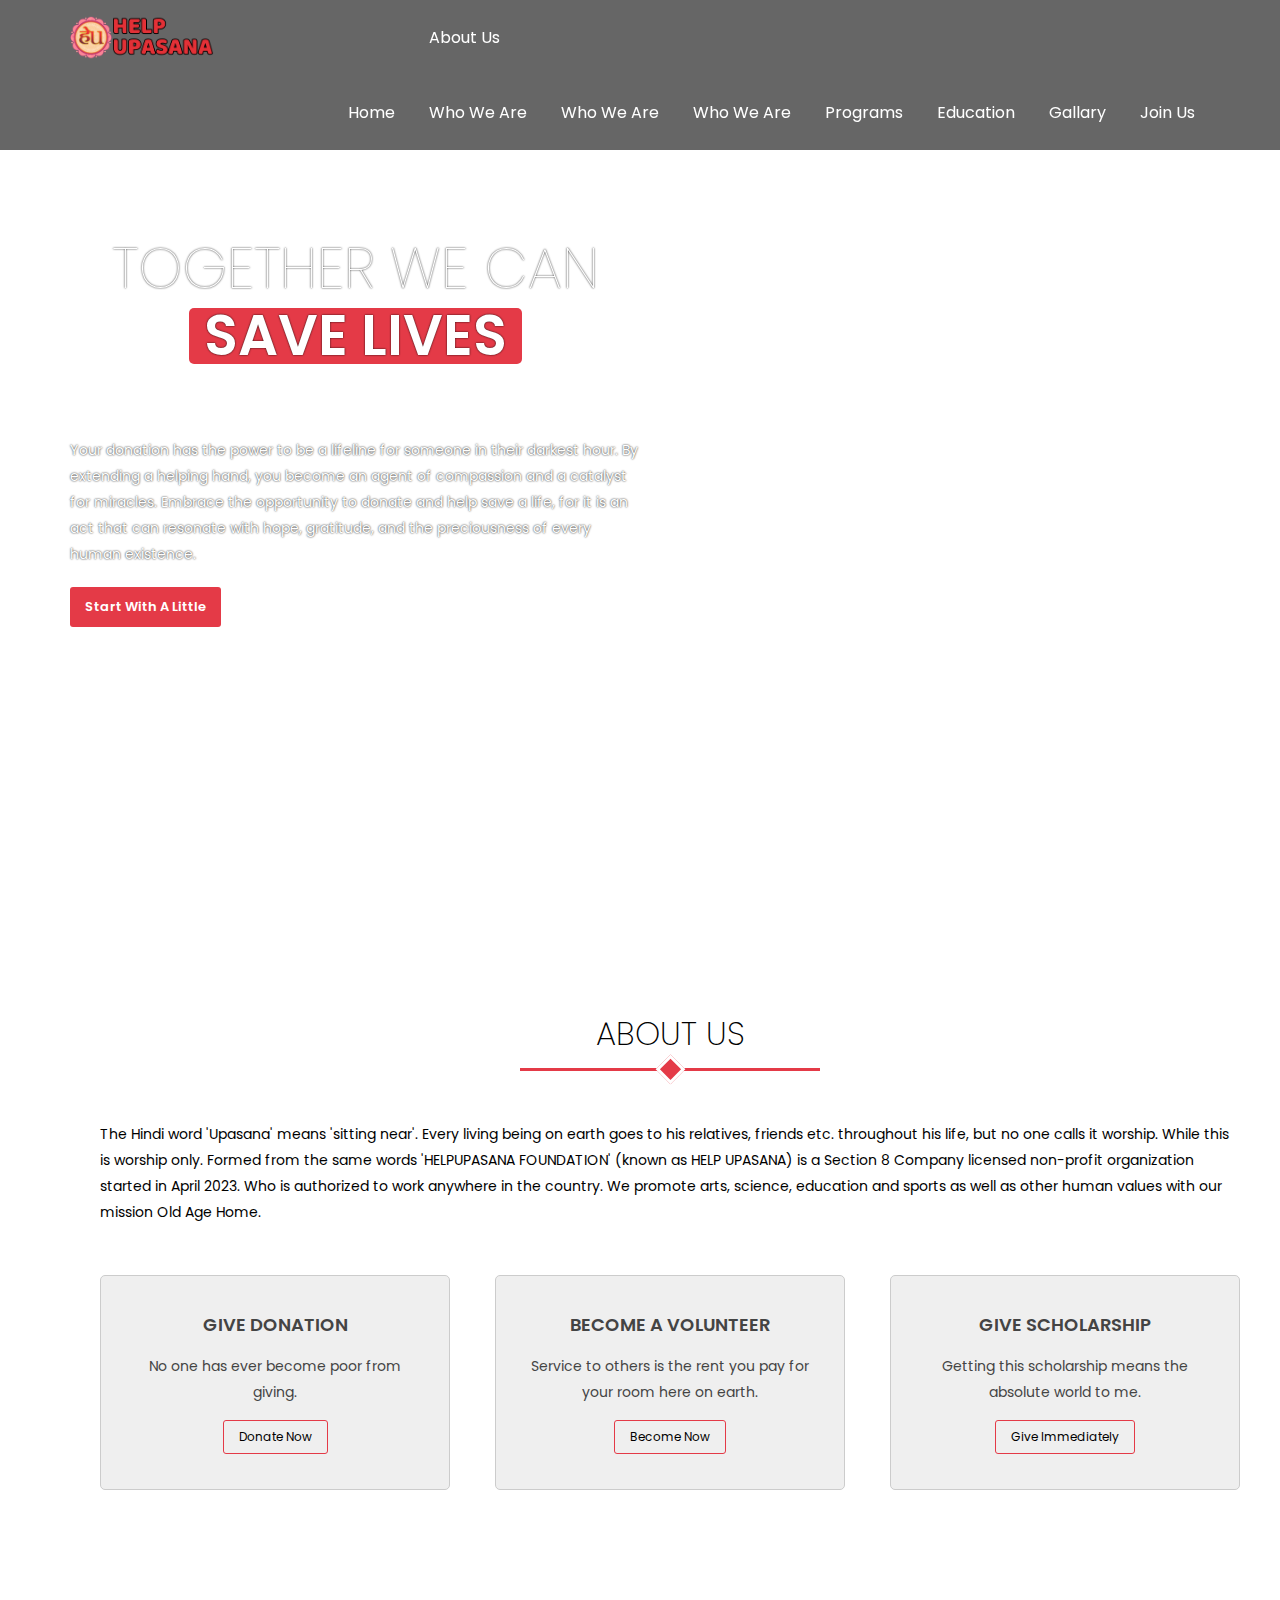
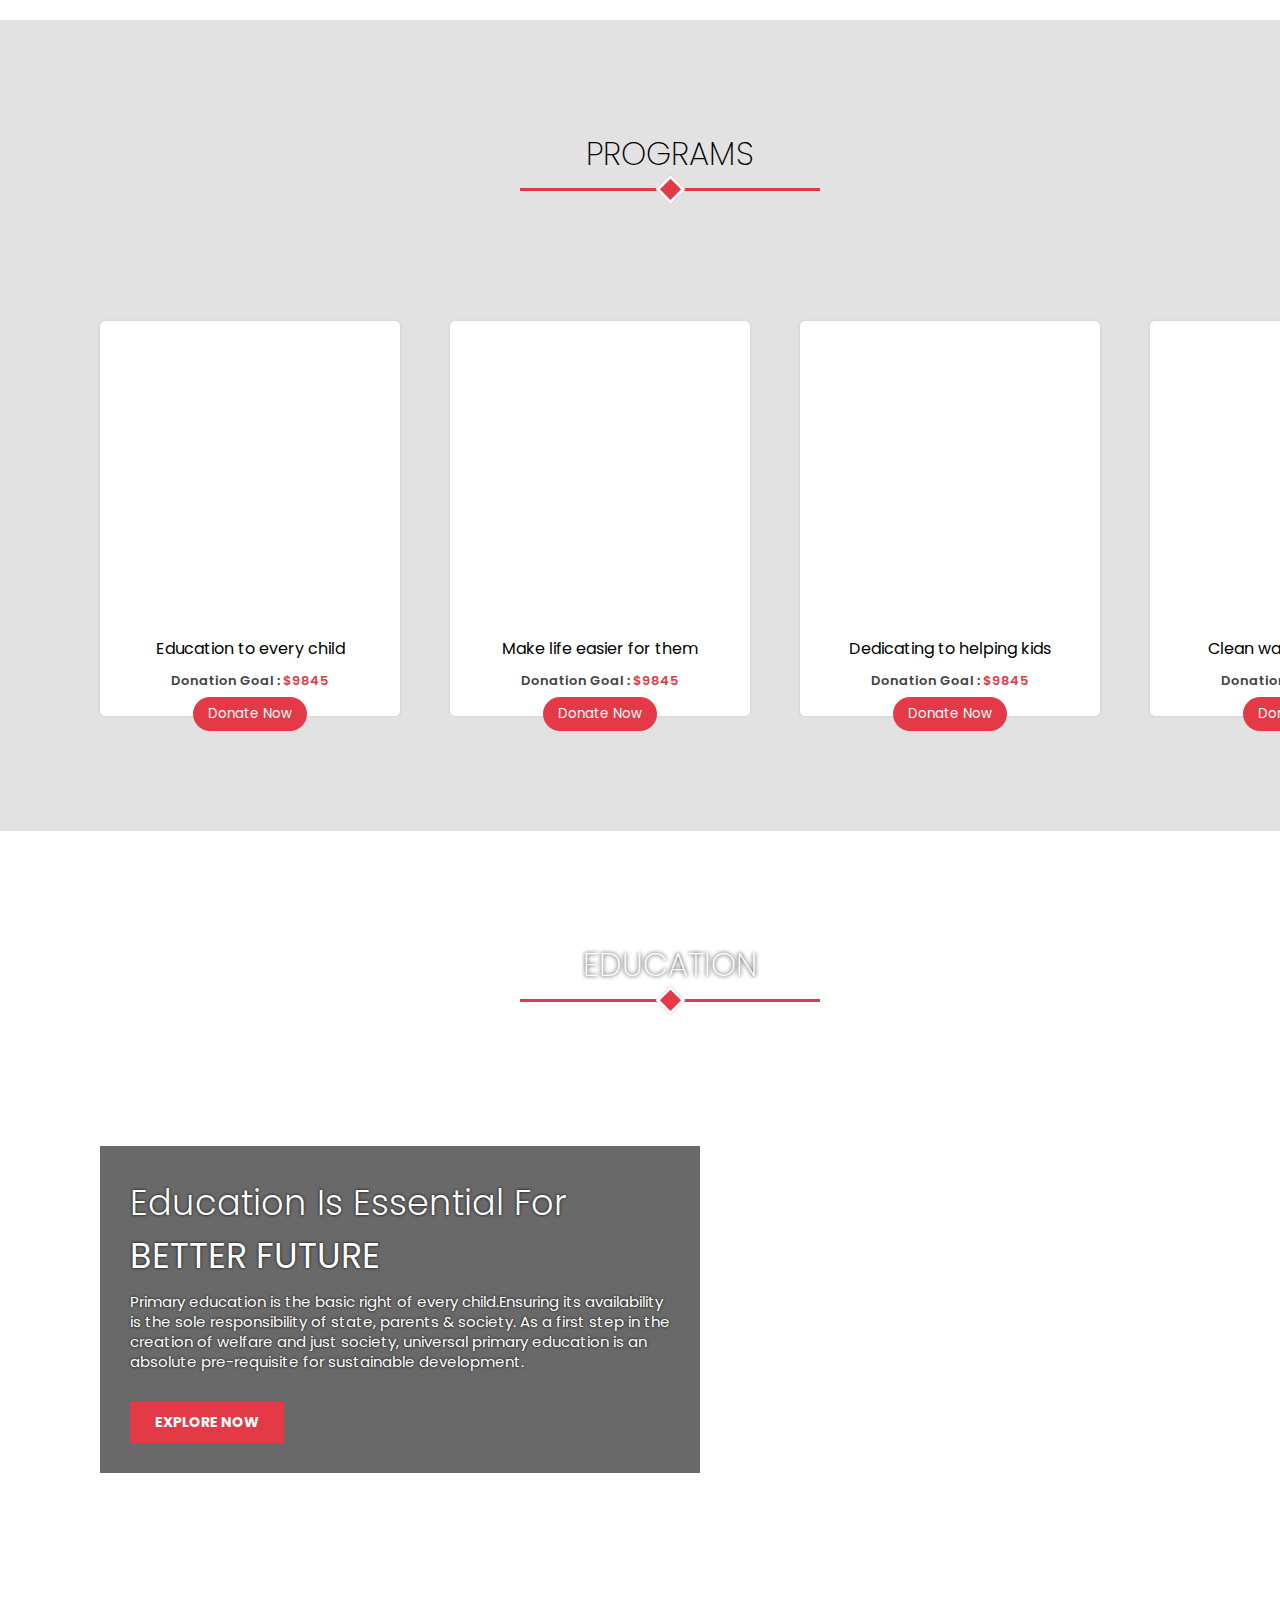
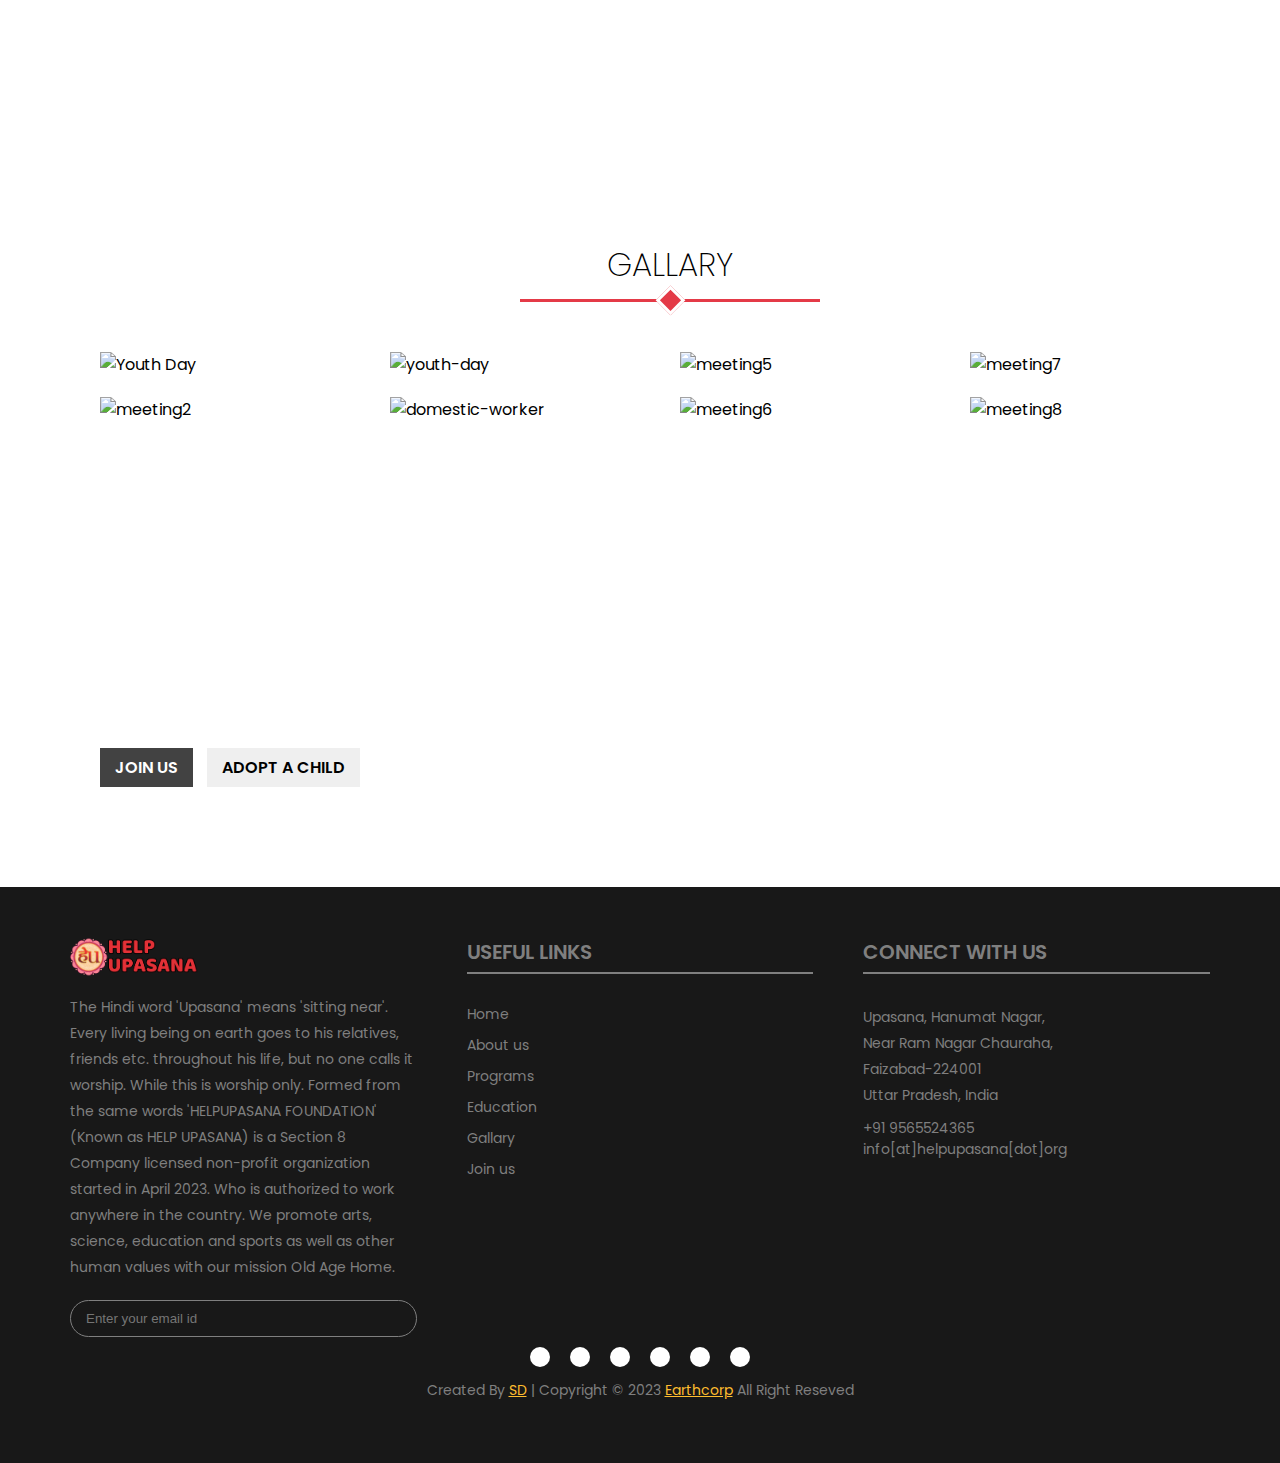
==== commit 7ef2e5d4: "Gallery Item 1 Update" ====
--- a/index.html
+++ b/index.html
@@ -200,8 +200,8 @@
             <div class="galleryContainer">
                 <!---Item Start--->
                 <div class="item">
-                    <span class="title">With Youth</span>
-                    <img src="images/gallery/meeting1.jpg" alt="meeting1">
+                    <span class="title">Youth Day</span>
+                    <img src="images/gallery/meeting1.jpg" alt="Youth Day">
                 </div>
                 <!---Item 1 End--->
                 <div class="item">
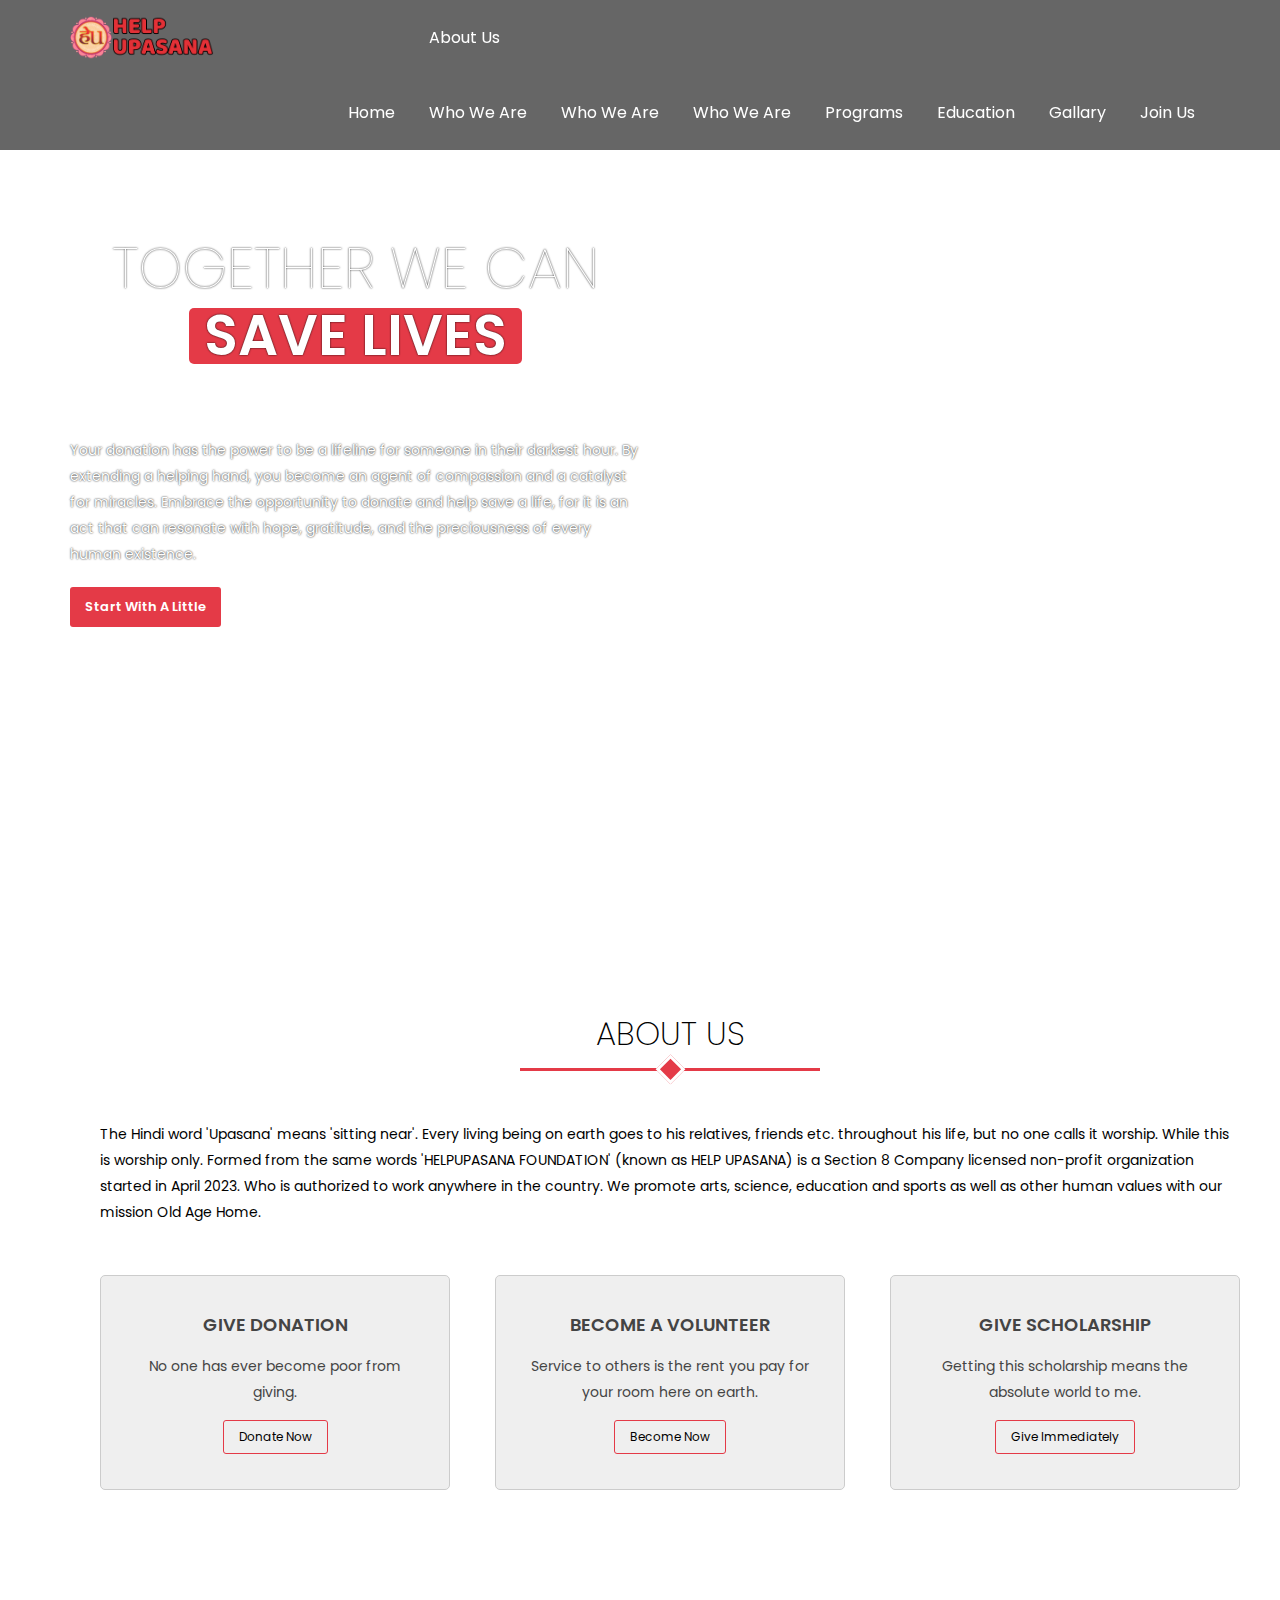
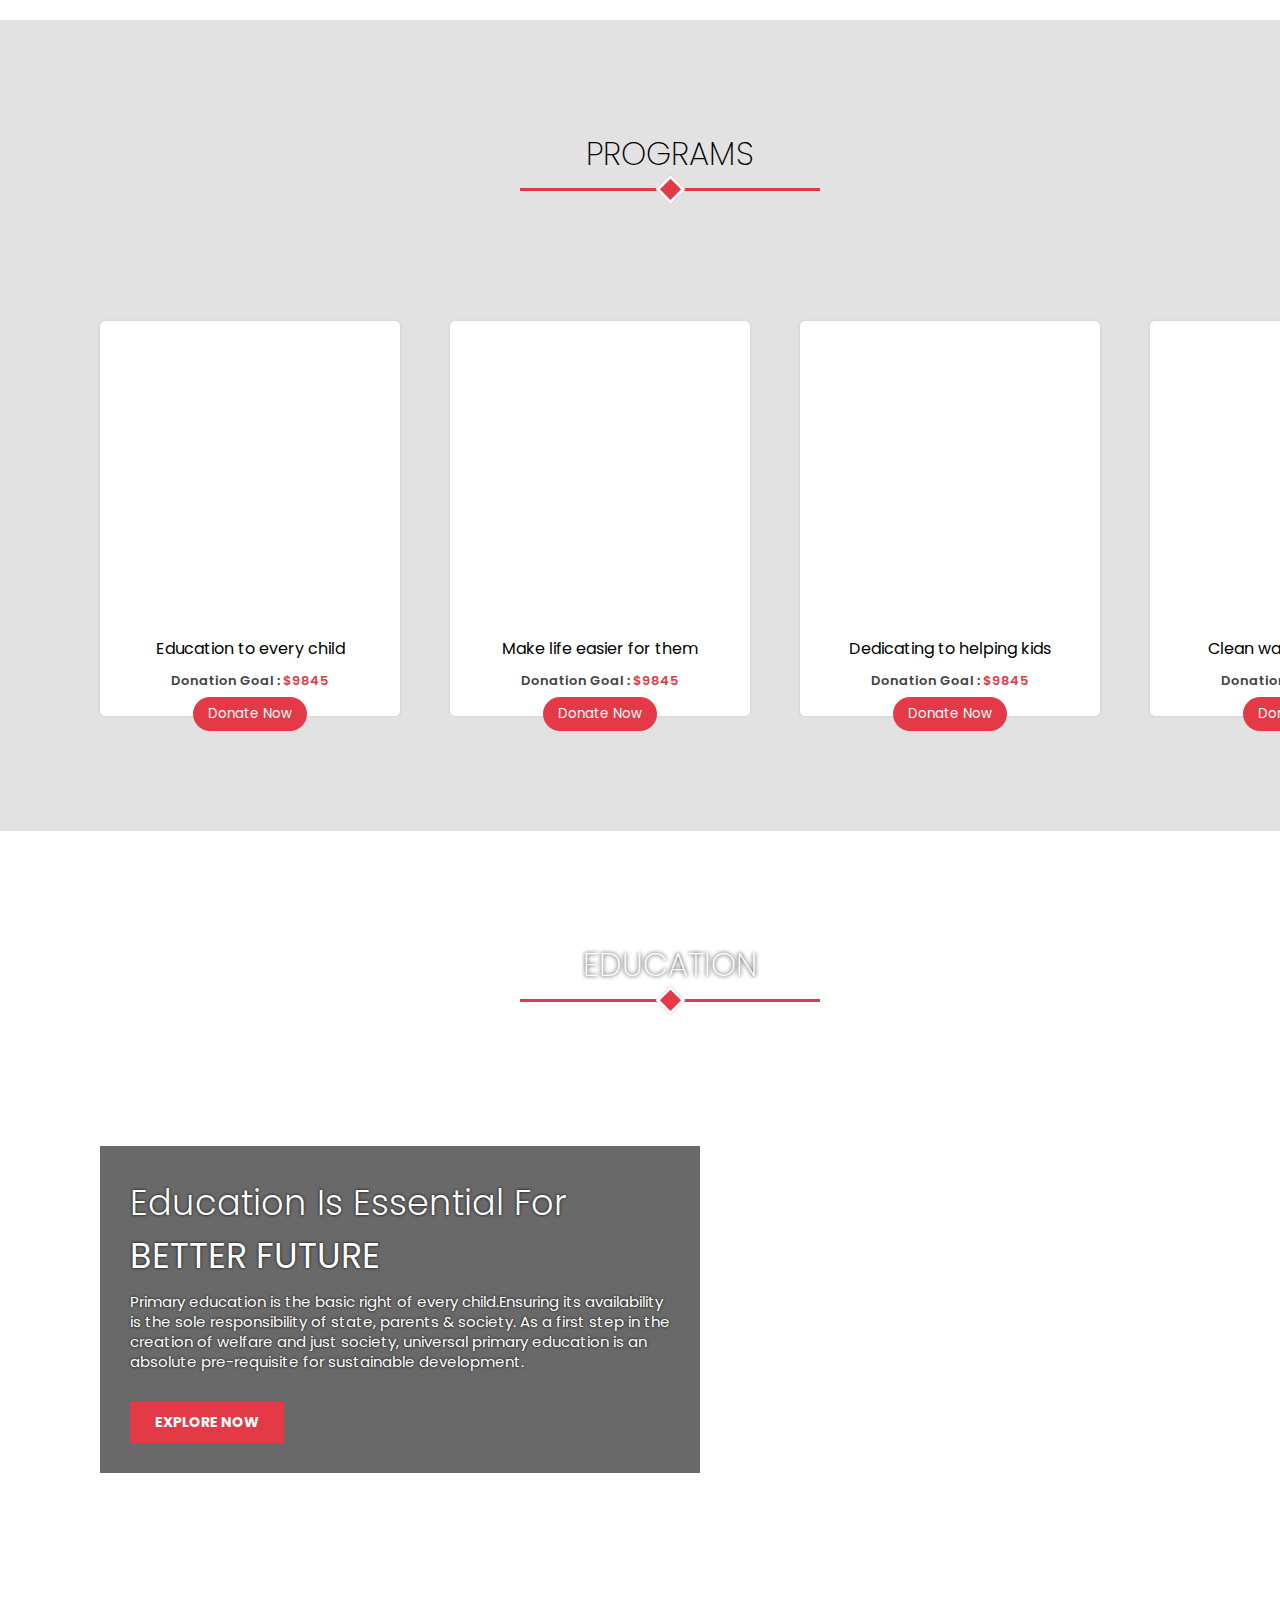
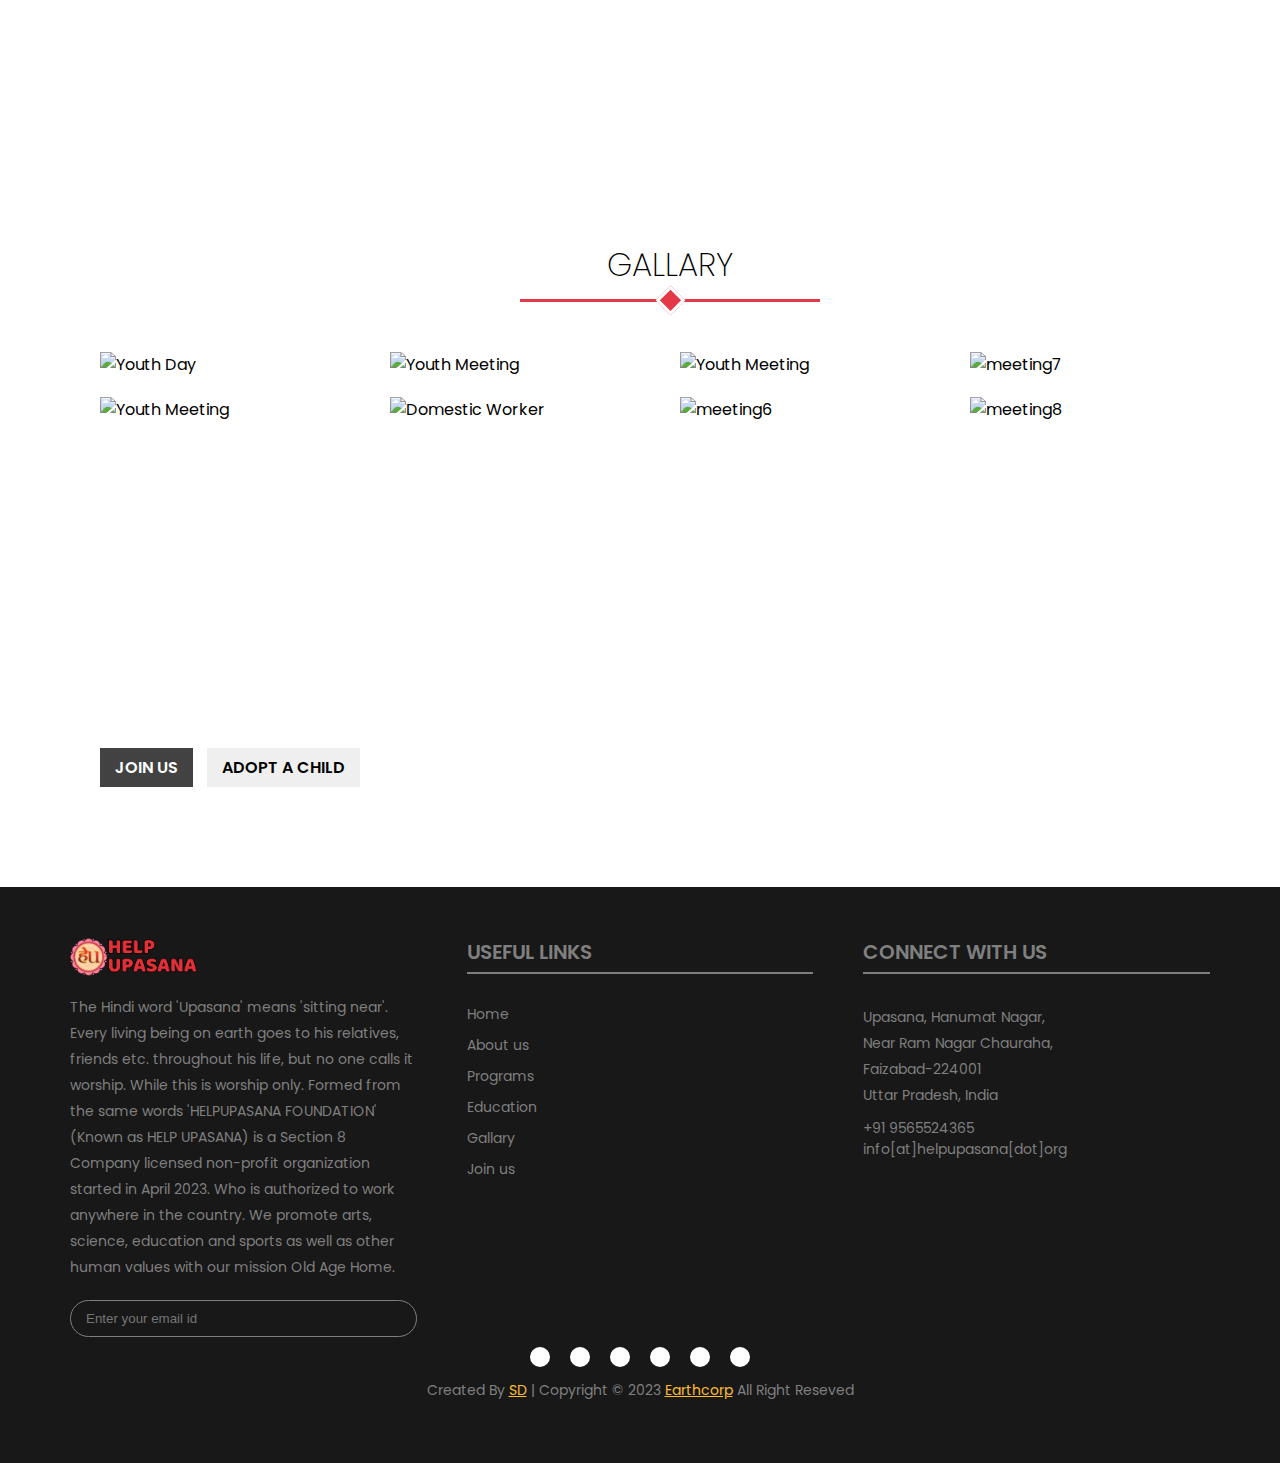
==== commit c674d48b: "All Gallerry Item" ====
--- a/index.html
+++ b/index.html
@@ -205,23 +205,23 @@
                 </div>
                 <!---Item 1 End--->
                 <div class="item">
-                    <span class="title">With Youth</span>
-                    <img src="images/gallery/meeting2.jpg" alt="meeting2">
+                    <span class="title">Youth Meeting</span>
+                    <img src="images/gallery/meeting2.jpg" alt="Youth Meeting">
                 </div>
                 <!---Item 2 End--->
                 <div class="item">
-                    <span class="title">Youth Day</span>
-                    <img src="images/gallery/youth-day.jpg" alt="youth-day">
+                    <span class="title">Youth Meeting</span>
+                    <img src="images/gallery/youth-day.jpg" alt="Youth Meeting">
                 </div>
                 <!---Item 3 End--->
                 <div class="item">
-                    <span class="title">With Domestic Worker</span>
-                    <img src="images/gallery/meeting-with-domestic-worker.jpg" alt="domestic-worker">
+                    <span class="title">Domestic Worker</span>
+                    <img src="images/gallery/meeting-with-domestic-worker.jpg" alt="Domestic Worker">
                 </div>
                 <!---Item 4 End--->
                 <div class="item">
-                    <span class="title">Image Title</span>
-                    <img src="images/gallery/meeting5.jpg" alt="meeting5">
+                    <span class="title">Youth Meeting</span>
+                    <img src="images/gallery/meeting5.jpg" alt="Youth Meeting">
                 </div>
                 <!---Item 5 End--->
                 <div class="item">
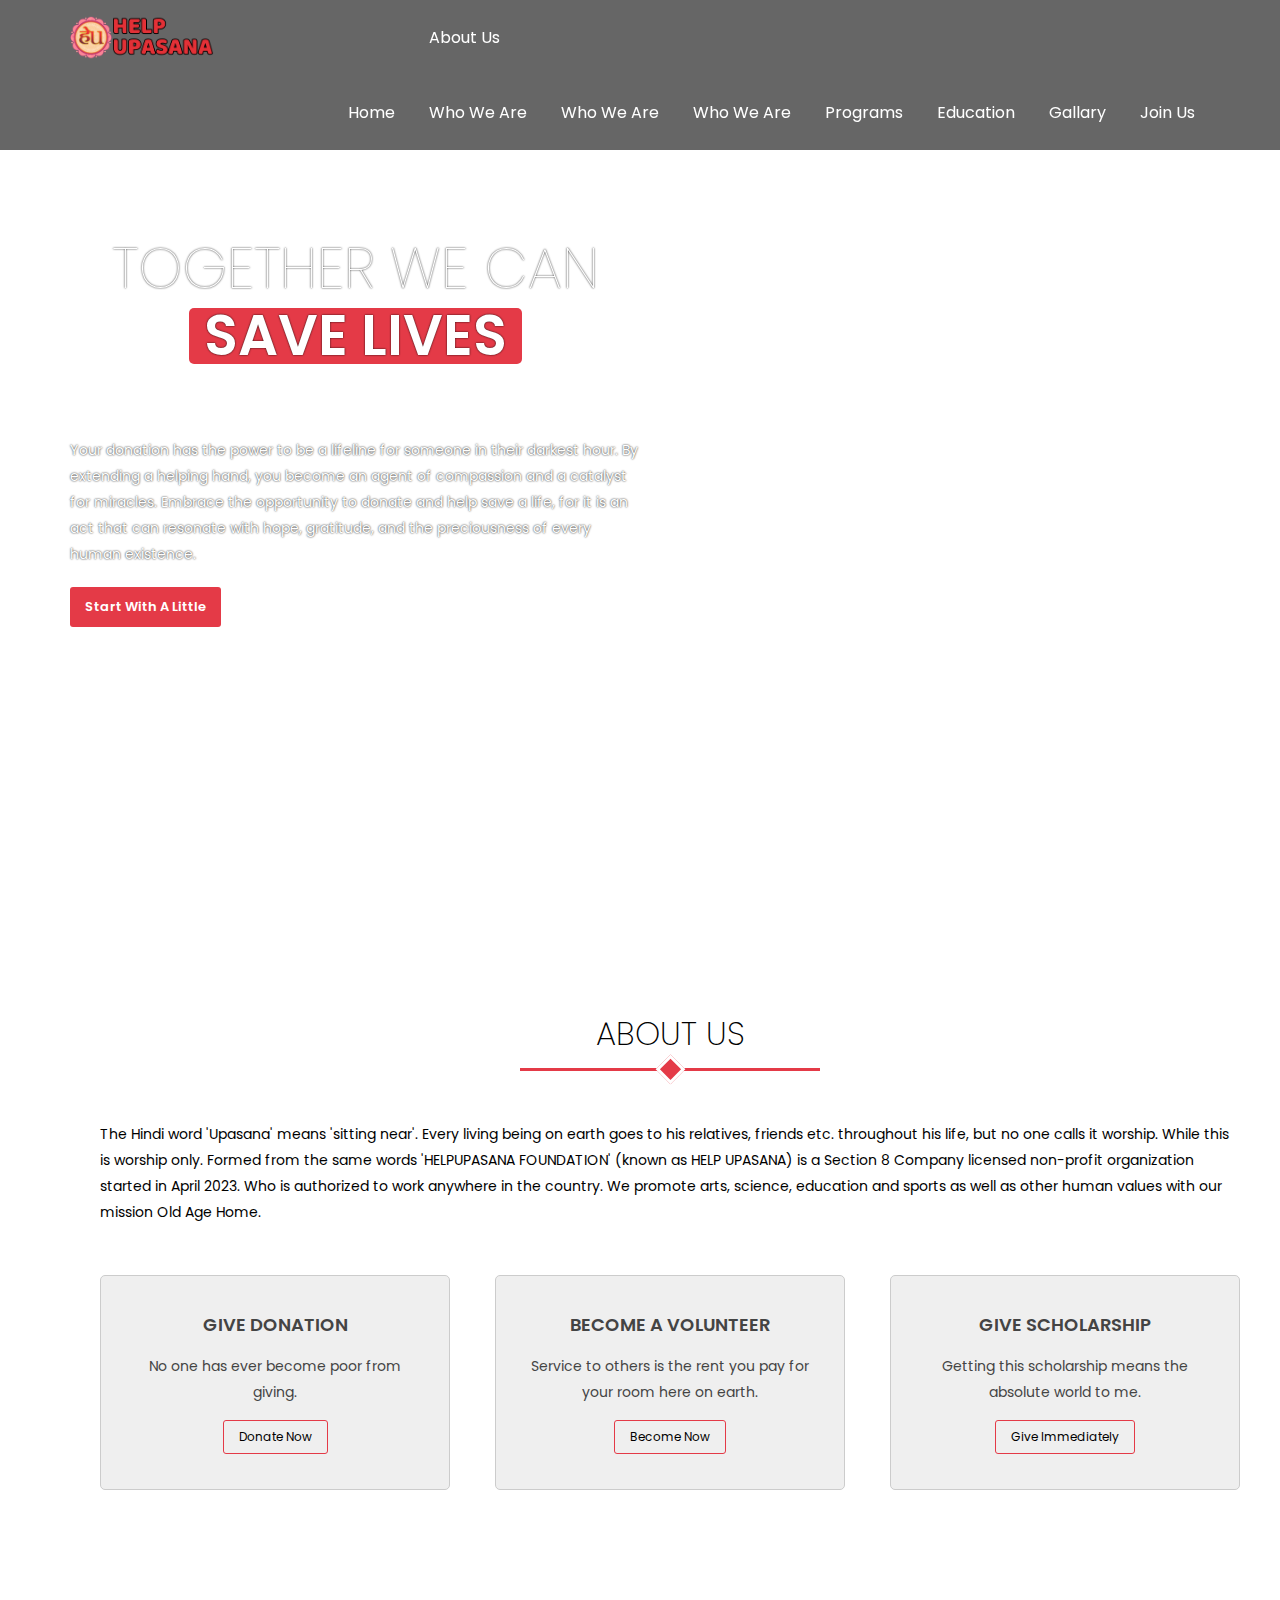
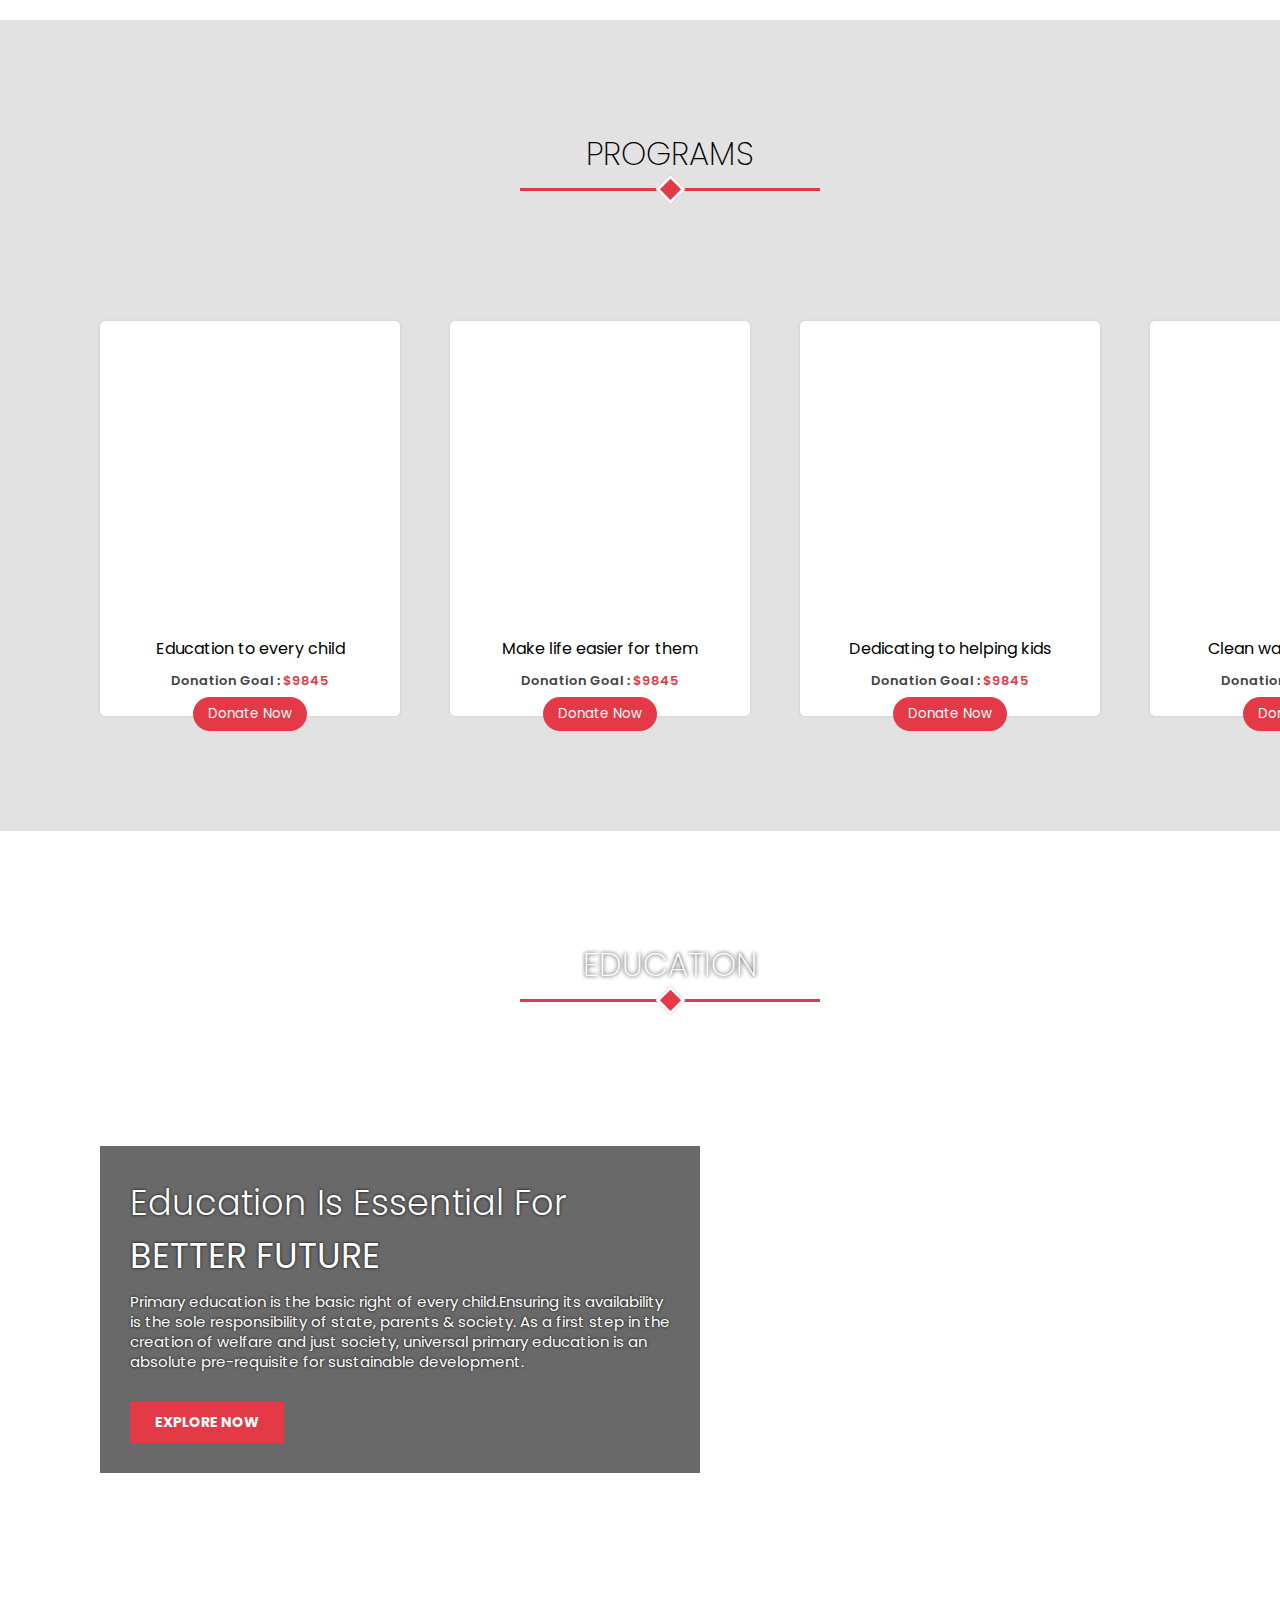
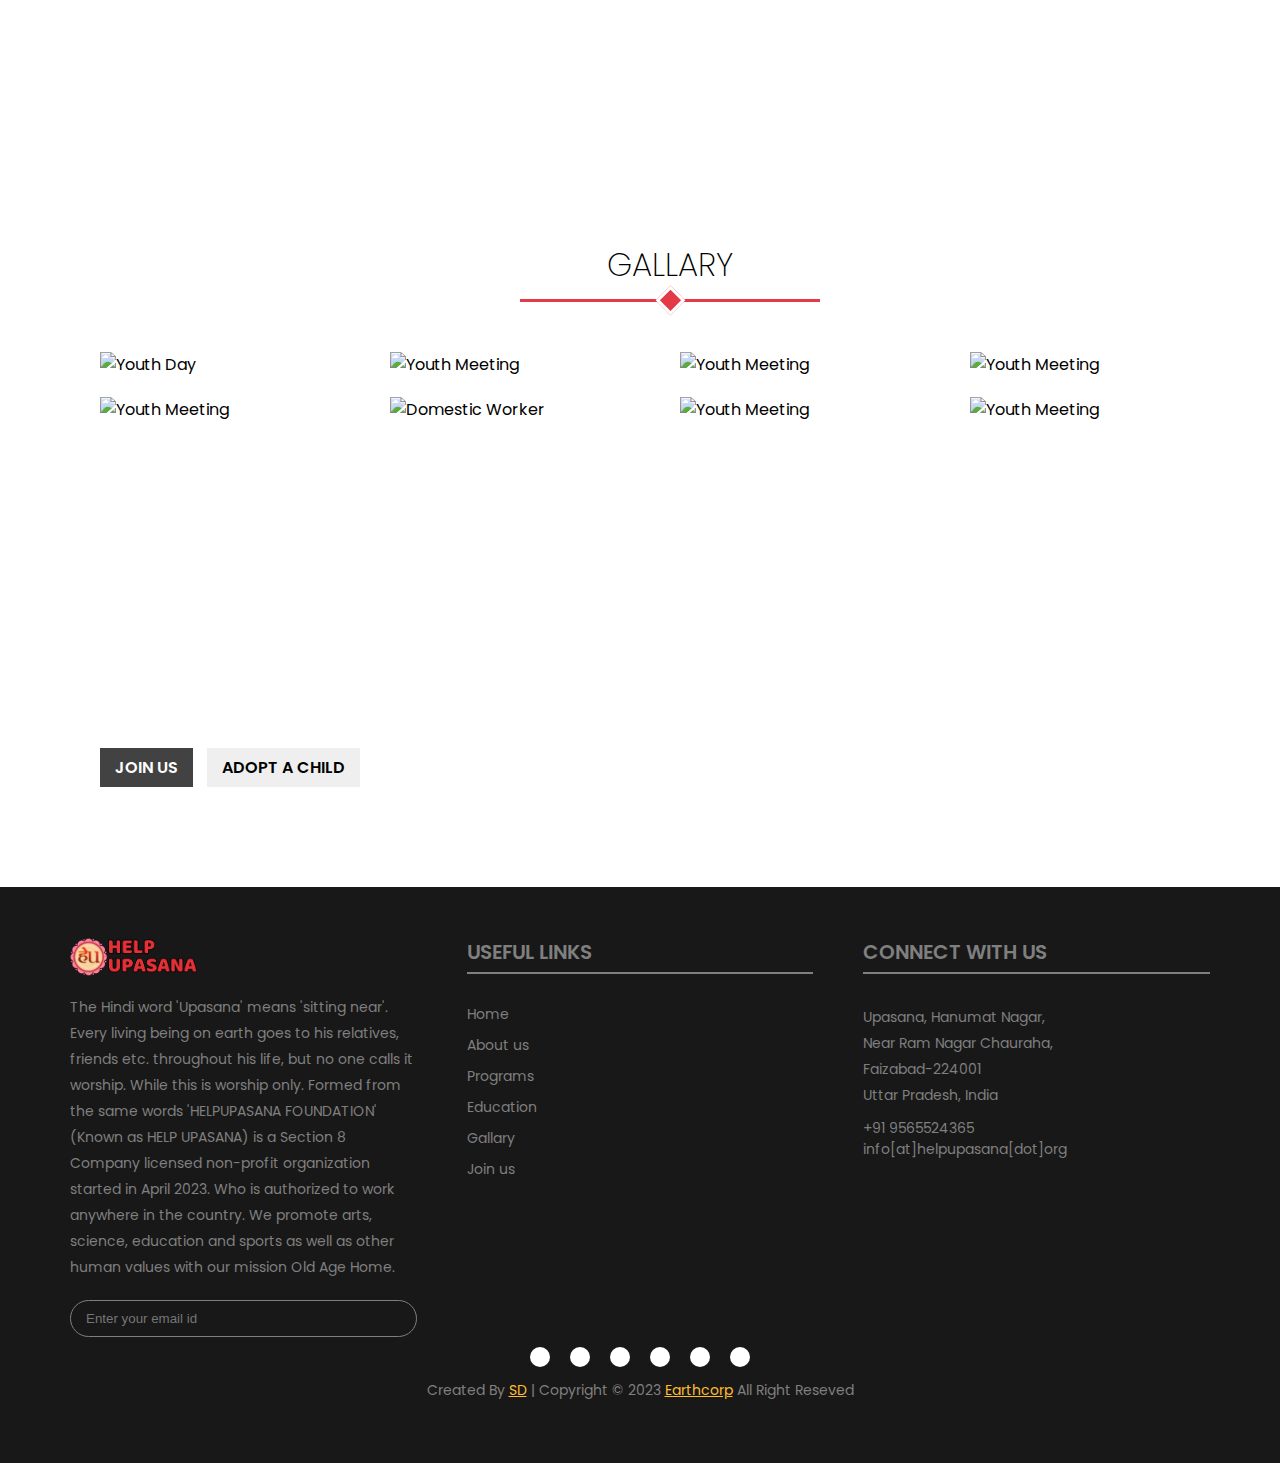
==== commit 77ec76cf: "Image Alt Update" ====
--- a/index.html
+++ b/index.html
@@ -200,43 +200,43 @@
             <div class="galleryContainer">
                 <!---Item Start--->
                 <div class="item">
-                    <span class="title">Youth Day</span>
+                    <span class="title"> Youth Day </span>
                     <img src="images/gallery/meeting1.jpg" alt="Youth Day">
                 </div>
                 <!---Item 1 End--->
                 <div class="item">
-                    <span class="title">Youth Meeting</span>
-                    <img src="images/gallery/meeting2.jpg" alt="Youth Meeting">
+                    <span class="title"> Youth Meeting </span>
+                    <img src="images/gallery/meeting2.jpg" alt="Youth Meeting"/>
                 </div>
                 <!---Item 2 End--->
                 <div class="item">
-                    <span class="title">Youth Meeting</span>
-                    <img src="images/gallery/youth-day.jpg" alt="Youth Meeting">
+                    <span class="title"> Youth Meeting </span>
+                    <img src="images/gallery/youth-day.jpg" alt="Youth Meeting"/>
                 </div>
                 <!---Item 3 End--->
                 <div class="item">
-                    <span class="title">Domestic Worker</span>
-                    <img src="images/gallery/meeting-with-domestic-worker.jpg" alt="Domestic Worker">
+                    <span class="title"> Domestic Worker </span>
+                    <img src="images/gallery/meeting-with-domestic-worker.jpg" alt="Domestic Worker"/>
                 </div>
                 <!---Item 4 End--->
                 <div class="item">
-                    <span class="title">Youth Meeting</span>
-                    <img src="images/gallery/meeting5.jpg" alt="Youth Meeting">
+                    <span class="title"> Youth Meeting </span>
+                    <img src="images/gallery/meeting5.jpg" alt="Youth Meeting"/>
                 </div>
                 <!---Item 5 End--->
                 <div class="item">
-                    <span class="title">Image Title</span>
-                    <img src="images/gallery/meeting6.jpg" alt="meeting6">
+                    <span class="title"> Youth Meeting </span>
+                    <img src="images/gallery/meeting6.jpg" alt="Youth Meeting"/>
                 </div>
                 <!---Item 6 End--->
                 <div class="item">
-                    <span class="title">Image Title</span>
-                    <img src="images/gallery/meeting7.jpg" alt="meeting7">
+                    <span class="title"> Youth Meeting </span>
+                    <img src="images/gallery/meeting7.jpg" alt="Youth Meeting"/>
                 </div>
                 <!---Item 7 End--->
                 <div class="item">
-                    <span class="title">Image Title</span>
-                    <img src="images/gallery/meeting8.jpg" alt="meeting8">
+                    <span class="title"> Youth Meeting </span>
+                    <img src="images/gallery/meeting8.jpg" alt="Youth Meeting"/>
                 </div>
                 <!---Item 8 End--->
             </div>
